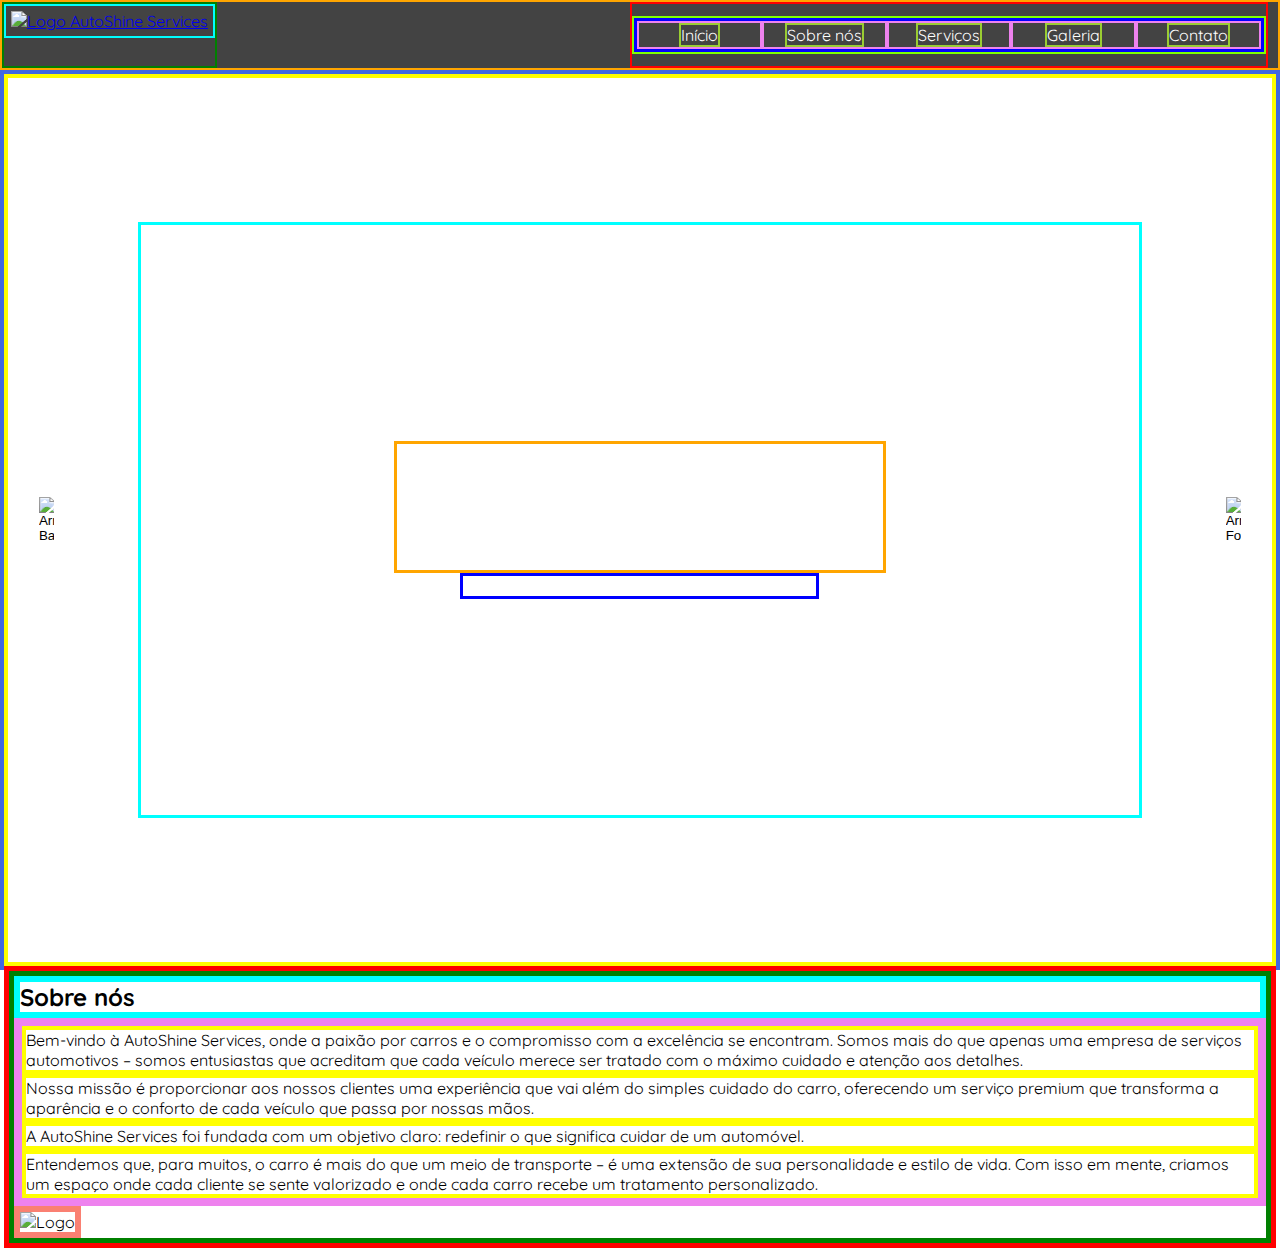
==== index.html @ a9f770c3 "Update index.html" ====
<!DOCTYPE html>
<html lang="pt-br">
<head>
  <meta charset="UTF-8">
  <meta name="viewport" content="width=device-width, initial-scale=1.0">
  <meta name="keywords" content="AutoShine Services, Estética Automotiva, Serviços de Carros">
  <meta name="description" content="Estética automotiva com diversidade de serviços para seu carro, incluindo lavagem, polimento, higienização e muito mais. Garantimos qualidade!">
  <title>AutoShine Services - Serviços de Lavagem e Polimento para Carros</title>
  <link rel="icon" type="image/x-icon" href="images/Logo.png">
  <link rel="stylesheet" href="style.css">
</head>
<body>
  <header>
    <div class="logo">
      <a href="#home"><img src="images/Logo.png" alt="Logo AutoShine Services"></a>
    </div>

    <div class="nav-bar">
      <nav>
        <ul>
          <li><a href="#home">Início</a></li>
          <li><a href="#about">Sobre nós</a></li>
          <li><a href="#services">Serviços</a></li>
          <li><a href="#gallery">Galeria</a></li>
          <li><a href="#contact">Contato</a></li>
        </ul>
      </nav>
    </div>
  </header>

  <main>

    <div class="home-background">
      <div class="home-description">
        <h1>AutoShine Services<br>
          Estética Automotiva</h1>
        <p>Brilhando seu caminho com qualidade e paixão</p>
      </div>

      <div class="btn btn-left">
        <button><img class="arrow" src="images/Arrow_back.png" alt="Arrow Back"></button>
      </div>

      <div class="btn btn-right">
        <button><img class="arrow" src="images/Arrow_forward.png" alt="Arrow Forward"></button>
      </div>
    </div>

    <section class="about-us">
      <article>
        <div class="heading2">
          <h2>Sobre nós</h2>
        </div>
        
        <div class="about-us-description">
          <p>Bem-vindo à AutoShine Services, onde a paixão por carros e o compromisso com a excelência se encontram. 
            Somos mais do que apenas uma empresa de serviços automotivos – somos entusiastas que acreditam que cada 
            veículo merece ser tratado com o máximo cuidado e atenção aos detalhes.</p>
            
          <p>Nossa missão é proporcionar aos nossos clientes uma experiência que vai além do simples cuidado do carro, 
            oferecendo um serviço premium que transforma a aparência e o conforto de cada veículo que passa por nossas mãos.</p>
            
          <p>A AutoShine Services foi fundada com um objetivo claro: redefinir o que significa cuidar de um automóvel.</p>
            
          <p>Entendemos que, para muitos, o carro é mais do que um meio de transporte – é uma extensão de sua personalidade e estilo de vida. Com isso em mente, criamos um espaço onde cada cliente se sente valorizado e onde cada carro recebe um tratamento personalizado.</p>
        </div>

        <aside>
          <img src="images/Logo.png" alt="Logo">
        </aside>

      </article>
    </section>
  </main>
</body>
</html>
---- style.css ----
@import url('https://fonts.googleapis.com/css2?family=Quicksand:wght@300..700&display=swap');

* {
  margin: 0;
  padding: 0;
  box-sizing: border-box;
}

body {
  font-family: "Quicksand", sans-serif;
}

/*------------CABEÇALHO------------*/
header {
  border: 2px solid orange;
  display: flex;
  flex-wrap: wrap;
  justify-content: space-between;
  align-items: center;
  background-color: #434343;
  height: 70px;
}

header .logo {
  border: 2px solid green;
  height: 100%;
  width: auto;
}

header .logo img {
  border: 2px solid cyan;
  width: 100%;
  height: 100%;
  padding: 5px;
}

header .nav-bar {
  border: 2px solid red;
  width: 50%;
  height: 100%;
  overflow: hidden;
  display: flex;
  justify-content: center;
  align-items: center;
  margin-right: 10px;
}

header .nav-bar nav {
  border: 2px solid chartreuse;
  width: 100%;
}

header .nav-bar nav ul {
  border: 3px solid blue;
  display: flex;
}

header .nav-bar nav ul li {
  border: 2px solid violet;
  list-style: none;
  display: flex;
  justify-content: center;
  align-items: center;
  width: 100%;
  height: 100%;
}

header .nav-bar nav ul li a {
  border: 2px solid yellowgreen;
  text-decoration: none;
  color: #fff;
}

/*------------INÍCIO------------*/
main {
  border: 4px solid royalblue;
  height: 100vh;  
}

main .home-background {
  border: 4px solid yellow;
  background-image: url('images/home-background.jpg');
  background-repeat: no-repeat;
  background-size: cover;

  height: 100%;
  display: grid;
  grid-template-columns: auto auto auto auto auto auto auto auto auto auto ;
  grid-template-rows: auto auto auto auto auto;

}

main .home-background .home-description {
  border: 3px solid aqua;

  grid-row-start: 2;
  grid-row-end: 5;
  grid-column-start: 2;
  grid-column-end: 10;

  display: flex;
  flex-direction: column;
  align-items: center;
  justify-content: center;
}

main .home-background .home-description h1 {
  color: #fff;
  border: 3px solid orange;
  font-size: 50px;

  grid-row: 3 / 4;
}

main .home-background .home-description p {
  color: white;
  border: 3px solid blue;
}

main .btn-left button, main .btn-right button {
  width: 4em;
  height: 4em;
  display: flex;
  align-items: center;
  justify-content: center;
  background-color: rgba(0, 0, 0, 0);
  border: 1px solid white;
  border-radius: 50%;
}

main .btn-left {
  border: 2px solid white;
  grid-row: 3 / 4;
  display: flex;
  justify-content: flex-start;
  align-items: center;
  padding-left: 10px;
}

main .btn-right {
  border: 2px solid white;
  grid-row: 3 / 4;
  grid-column: 10 / 11;
  display: flex;
  justify-content: flex-end;
  align-items: center;
  padding-right: 10px;
}

main .home-background .arrow {
  width: 30%;
  height: auto;
}

/*------------SOBRE------------*/
main .about-us {
  border: 5px solid red;
  height: auto;
}

main .about-us article {
  border: 5px solid green;
}

main .about-us article h2 {
  border: 6px solid cyan;
}

main .about-us article .about-us-description {
  border: 8px solid violet;
}

main .about-us article p {
  border: 4px solid yellow;
}

main .about-us aside img {
  border: 6px solid salmon;
}
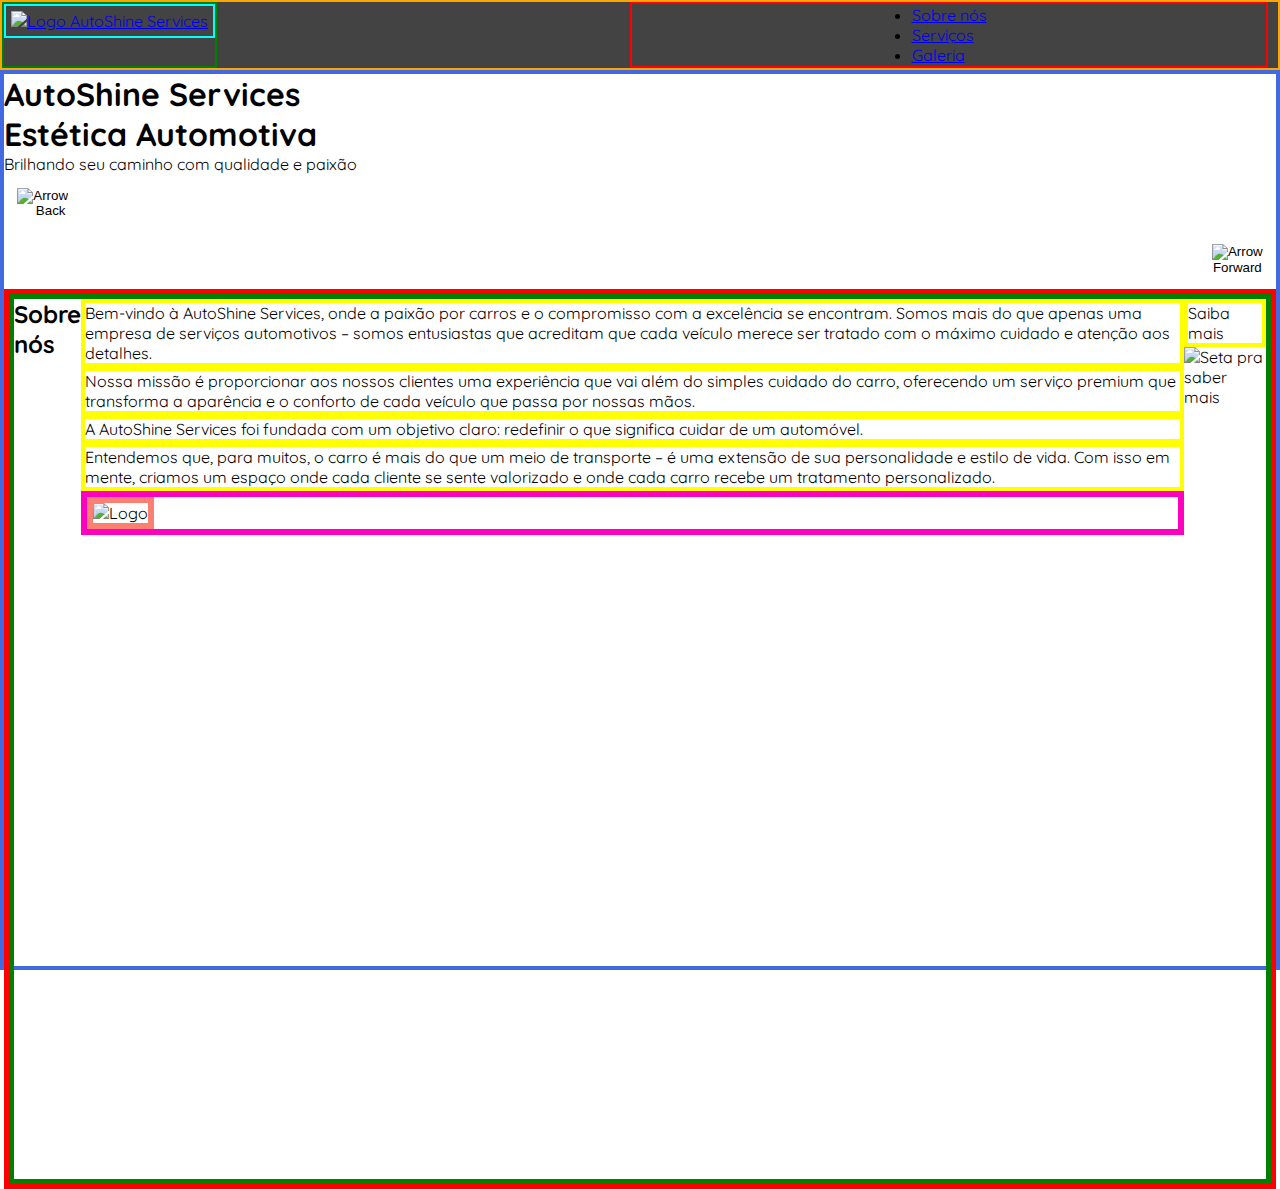
==== commit 5a4c214e: "Update index.html" ====
--- a/index.html
+++ b/index.html
@@ -5,72 +5,96 @@
   <meta name="viewport" content="width=device-width, initial-scale=1.0">
   <meta name="keywords" content="AutoShine Services, Estética Automotiva, Serviços de Carros">
   <meta name="description" content="Estética automotiva com diversidade de serviços para seu carro, incluindo lavagem, polimento, higienização e muito mais. Garantimos qualidade!">
-  <title>AutoShine Services - Serviços de Lavagem e Polimento para Carros</title>
   <link rel="icon" type="image/x-icon" href="images/Logo.png">
   <link rel="stylesheet" href="style.css">
+  <title>AutoShine Services - Serviços de Lavagem e Polimento para Carros</title>
 </head>
 <body>
+
+<!-- CABEÇALHO -->
+<!-- Barra cinza contendo todos os elmentos -->
   <header>
+    <!-- 1º bloco (esquerda, contendo a logo) -->
     <div class="logo">
       <a href="#home"><img src="images/Logo.png" alt="Logo AutoShine Services"></a>
     </div>
-
-    <div class="nav-bar">
-      <nav>
-        <ul>
-          <li><a href="#home">Início</a></li>
-          <li><a href="#about">Sobre nós</a></li>
-          <li><a href="#services">Serviços</a></li>
-          <li><a href="#gallery">Galeria</a></li>
-          <li><a href="#contact">Contato</a></li>
-        </ul>
-      </nav>
-    </div>
+    
+    <!-- 2º bloco (direita, contendo a lista não ordenada com a navegação) -->
+    <nav class="nav-bar">
+      <ul>
+        <li><a href="#home">Início</a></li>
+        <li><a href="#about">Sobre nós</a></li>
+        <li><a href="#services">Serviços</a></li>
+        <li><a href="#gallery">Galeria</a></li>
+        <li><a href="#contact">Contato</a></li>
+      </ul>
+    </nav>
   </header>
 
+<!-- MAIN -->
+
+<!-- INÍCIO -->
+<!-- Conteúdo principal contendo todas as informações da página -->
   <main>
-
-    <div class="home-background">
+    <!-- Início, contendo a área inteira da imagem de background -->
+    <div class="home"> 
+      <!-- Container pai dos textos (h1 e p) e filho do .home -->
       <div class="home-description">
         <h1>AutoShine Services<br>
           Estética Automotiva</h1>
         <p>Brilhando seu caminho com qualidade e paixão</p>
       </div>
 
+      <!-- Botão da esquerda -->
       <div class="btn btn-left">
-        <button><img class="arrow" src="images/Arrow_back.png" alt="Arrow Back"></button>
+        <button><img src="images/Arrow_back.png" alt="Arrow Back"></button>
       </div>
 
+      <!-- Botão da direita -->
       <div class="btn btn-right">
-        <button><img class="arrow" src="images/Arrow_forward.png" alt="Arrow Forward"></button>
+        <button><img src="images/Arrow_forward.png" alt="Arrow Forward"></button>
       </div>
     </div>
-
+    
+<!-- SOBRE NÓS -->
     <section class="about-us">
       <article>
-        <div class="heading2">
+
+        <!-- Container pai do h2 -->
+        <div class="first-block">
           <h2>Sobre nós</h2>
         </div>
         
-        <div class="about-us-description">
-          <p>Bem-vindo à AutoShine Services, onde a paixão por carros e o compromisso com a excelência se encontram. 
-            Somos mais do que apenas uma empresa de serviços automotivos – somos entusiastas que acreditam que cada 
-            veículo merece ser tratado com o máximo cuidado e atenção aos detalhes.</p>
-            
-          <p>Nossa missão é proporcionar aos nossos clientes uma experiência que vai além do simples cuidado do carro, 
-            oferecendo um serviço premium que transforma a aparência e o conforto de cada veículo que passa por nossas mãos.</p>
-            
-          <p>A AutoShine Services foi fundada com um objetivo claro: redefinir o que significa cuidar de um automóvel.</p>
-            
-          <p>Entendemos que, para muitos, o carro é mais do que um meio de transporte – é uma extensão de sua personalidade e estilo de vida. Com isso em mente, criamos um espaço onde cada cliente se sente valorizado e onde cada carro recebe um tratamento personalizado.</p>
+        <!-- Container pai dos textos e da imagem -->
+        <div class="second-block">
+          <!-- Descrição (texto) -->
+          <div class="description">
+            <p>Bem-vindo à AutoShine Services, onde a paixão por carros e o compromisso com a excelência se encontram. 
+              Somos mais do que apenas uma empresa de serviços automotivos – somos entusiastas que acreditam que cada 
+              veículo merece ser tratado com o máximo cuidado e atenção aos detalhes.</p>
+              
+            <p>Nossa missão é proporcionar aos nossos clientes uma experiência que vai além do simples cuidado do carro, 
+              oferecendo um serviço premium que transforma a aparência e o conforto de cada veículo que passa por nossas mãos.</p>
+              
+            <p>A AutoShine Services foi fundada com um objetivo claro: redefinir o que significa cuidar de um automóvel.</p>
+              
+            <p>Entendemos que, para muitos, o carro é mais do que um meio de transporte – é uma extensão de sua personalidade e estilo de vida. Com isso em mente, criamos um espaço onde cada cliente se sente valorizado e onde cada carro recebe um tratamento personalizado.</p>
+          </div>
+        
+          <!-- Container pai da imagem -->
+          <aside class="image">
+            <img src="images/Logo.png" alt="Logo">
+          </aside>
         </div>
 
-        <aside>
-          <img src="images/Logo.png" alt="Logo">
-        </aside>
-
+        <!-- Container do saiba mais -->
+        <div class="learn-more">
+          <p>Saiba mais</p>
+          <img src="images/Stat_minus.png" alt="Seta pra saber mais">
+        </div>
       </article>
     </section>
   </main>
+
 </body>
 </html>
--- a/style.css
+++ b/style.css
@@ -155,25 +155,40 @@
 /*------------SOBRE------------*/
 main .about-us {
   border: 5px solid red;
-  height: auto;
+  height: 100vh;
 }
 
 main .about-us article {
   border: 5px solid green;
+  display: flex;
+  height: 100%;
 }
 
-main .about-us article h2 {
+main .about-us article .heading2 {
+  border: 5px ;
+}
+
+main .about-us article .heading2 h2 {
   border: 6px solid cyan;
+
+  text-align: center;
 }
 
 main .about-us article .about-us-description {
   border: 8px solid violet;
+  height: 100%;
 }
 
 main .about-us article p {
   border: 4px solid yellow;
 }
 
+main .about-us aside {
+  border: 6px solid rgb(255, 0, 191);
+
+
+}
+
 main .about-us aside img {
   border: 6px solid salmon;
 }
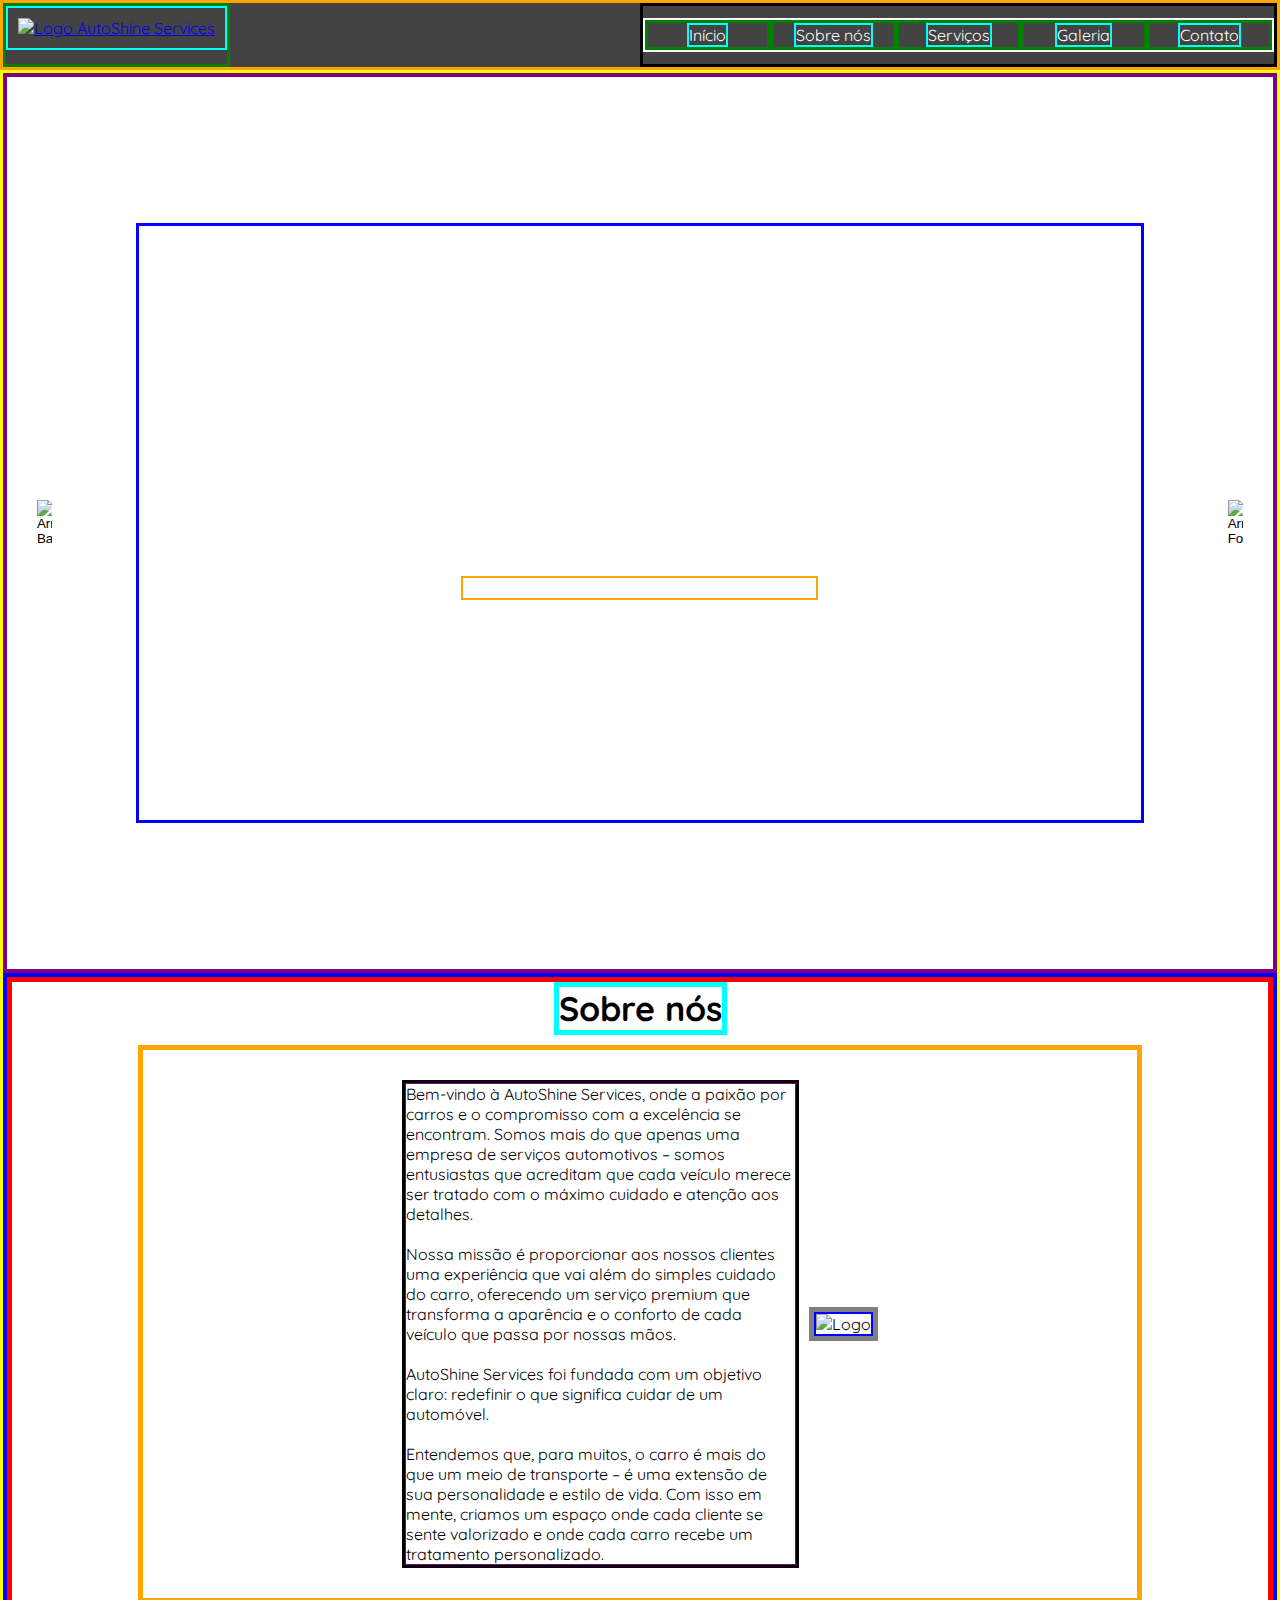
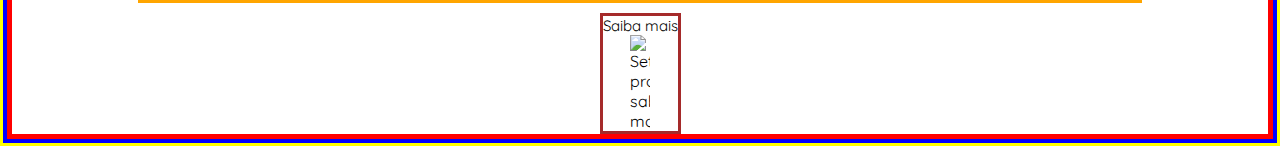
==== commit 5c8c5f7c: "Update index.html" ====
--- a/index.html
+++ b/index.html
@@ -71,14 +71,14 @@
           <div class="description">
             <p>Bem-vindo à AutoShine Services, onde a paixão por carros e o compromisso com a excelência se encontram. 
               Somos mais do que apenas uma empresa de serviços automotivos – somos entusiastas que acreditam que cada 
-              veículo merece ser tratado com o máximo cuidado e atenção aos detalhes.</p>
+              veículo merece ser tratado com o máximo cuidado e atenção aos detalhes.<br><br>
               
-            <p>Nossa missão é proporcionar aos nossos clientes uma experiência que vai além do simples cuidado do carro, 
-              oferecendo um serviço premium que transforma a aparência e o conforto de cada veículo que passa por nossas mãos.</p>
+              Nossa missão é proporcionar aos nossos clientes uma experiência que vai além do simples cuidado do carro, 
+              oferecendo um serviço premium que transforma a aparência e o conforto de cada veículo que passa por nossas mãos.<br><br>
               
-            <p>A AutoShine Services foi fundada com um objetivo claro: redefinir o que significa cuidar de um automóvel.</p>
+              AutoShine Services foi fundada com um objetivo claro: redefinir o que significa cuidar de um automóvel.<br><br>
               
-            <p>Entendemos que, para muitos, o carro é mais do que um meio de transporte – é uma extensão de sua personalidade e estilo de vida. Com isso em mente, criamos um espaço onde cada cliente se sente valorizado e onde cada carro recebe um tratamento personalizado.</p>
+              Entendemos que, para muitos, o carro é mais do que um meio de transporte – é uma extensão de sua personalidade e estilo de vida. Com isso em mente, criamos um espaço onde cada cliente se sente valorizado e onde cada carro recebe um tratamento personalizado.</p>
           </div>
         
           <!-- Container pai da imagem -->
--- a/style.css
+++ b/style.css
@@ -7,12 +7,18 @@
 }
 
 body {
-  font-family: "Quicksand", sans-serif;
+  font-family: "Quicksand", sans-serif, Arial, Helvetica;
+}
+
+h2 {
+  font-size: 34px;
 }
 
 /*------------CABEÇALHO------------*/
+/* Barra cinza contendo todos os elementos */
 header {
-  border: 2px solid orange;
+  border: 3px solid orange;
+
   display: flex;
   flex-wrap: wrap;
   justify-content: space-between;
@@ -21,42 +27,47 @@
   height: 70px;
 }
 
-header .logo {
-  border: 2px solid green;
+/* Container pai da imagem (esquerda) */
+.logo {
+  border: 3px solid green;
+
   height: 100%;
   width: auto;
 }
 
-header .logo img {
+/* Imagem */
+.logo img {
   border: 2px solid cyan;
+
   width: 100%;
   height: 100%;
-  padding: 5px;
-}
-
-header .nav-bar {
-  border: 2px solid red;
+  padding: 10px;
+}
+
+/* Container pai de todos os elmenetos (direita) */
+.nav-bar {
+  border: 3px solid black;
+
   width: 50%;
   height: 100%;
   overflow: hidden;
   display: flex;
   justify-content: center;
   align-items: center;
-  margin-right: 10px;
-}
-
-header .nav-bar nav {
-  border: 2px solid chartreuse;
+}
+
+/* Container da lista não ordenada */
+.nav-bar  ul {
+  border: 2px solid white;
+
+  display: flex;
   width: 100%;
 }
 
-header .nav-bar nav ul {
-  border: 3px solid blue;
-  display: flex;
-}
-
-header .nav-bar nav ul li {
-  border: 2px solid violet;
+/* Cada 'li' da lista não ordenada */
+.nav-bar ul li {
+  border: 3px solid green;
+  
   list-style: none;
   display: flex;
   justify-content: center;
@@ -65,130 +76,201 @@
   height: 100%;
 }
 
-header .nav-bar nav ul li a {
-  border: 2px solid yellowgreen;
+/* Todos os 'a' da lista não ordenada (todos os links) */
+.nav-bar ul li a {
+  border: 2px solid cyan;
+
   text-decoration: none;
   color: #fff;
 }
 
-/*------------INÍCIO------------*/
+/*------------MAIN------------*/
+/* Conteúdo principal contendo todas as informações da página */
 main {
-  border: 4px solid royalblue;
-  height: 100vh;  
-}
-
-main .home-background {
-  border: 4px solid yellow;
+  border: 3px solid yellow;
+
+  height: 100%;
+}
+
+/* Sessão do início, área toda que o background-image cobre */
+.home {
+  border: 4px solid purple;
+
+  height: 100vh;
   background-image: url('images/home-background.jpg');
   background-repeat: no-repeat;
   background-size: cover;
 
-  height: 100%;
   display: grid;
-  grid-template-columns: auto auto auto auto auto auto auto auto auto auto ;
-  grid-template-rows: auto auto auto auto auto;
-
-}
-
-main .home-background .home-description {
-  border: 3px solid aqua;
-
-  grid-row-start: 2;
-  grid-row-end: 5;
-  grid-column-start: 2;
-  grid-column-end: 10;
-
-  display: flex;
-  flex-direction: column;
-  align-items: center;
-  justify-content: center;
-}
-
-main .home-background .home-description h1 {
+  grid-template-columns: repeat(10, auto);
+  grid-template-rows: repeat(5, auto);
+
+}
+
+/* Container pai dos textos (h1 e p) e filho do .home */
+.home .home-description {
+  border: 3px solid blue;
+
+  grid-row: 2 / 5;
+  grid-column: 2 /10;
+
+  display: flex;
+  flex-direction: column;
+  align-items: center;
+  justify-content: center;
+}
+
+/* Título principal h1 (AutoShine Services Estética automotiva) */
+.home .home-description h1 {
+  border: 2px solid white;
+
   color: #fff;
-  border: 3px solid orange;
   font-size: 50px;
-
-  grid-row: 3 / 4;
-}
-
-main .home-background .home-description p {
+}
+
+/* Parágrafo abaixo do título h1 */
+.home .home-description p {
+  border: 2px solid orange;
+
   color: white;
-  border: 3px solid blue;
-}
-
-main .btn-left button, main .btn-right button {
+}
+
+/* Propriedade que personaliza ambos os containers dos botões */
+/* Irrelevante para o código, pode deletar quando não precisar mais */
+.btn {
+  border: 1px solid white
+}
+
+/* Container div pai do botão ESQUERDO */
+.btn-left {
+  grid-row: 3;
+  display: flex;
+  justify-content: flex-start;
+  align-items: center;
+  padding-left: 10px;
+}
+
+/* Container div pai do botão DIREITO */
+.btn-right {
+  grid-row: 3;
+  grid-column: 10;
+  display: flex;
+  justify-content: flex-end;
+  align-items: center;
+  padding-right: 10px;
+}
+
+/* Propriedade que personaliza os dois botões filhos das divs ao mesmo tempo */
+.btn button {
   width: 4em;
   height: 4em;
   display: flex;
   align-items: center;
   justify-content: center;
   background-color: rgba(0, 0, 0, 0);
-  border: 1px solid white;
+  border: 1px solid #fff;
   border-radius: 50%;
 }
 
-main .btn-left {
-  border: 2px solid white;
-  grid-row: 3 / 4;
-  display: flex;
-  justify-content: flex-start;
-  align-items: center;
-  padding-left: 10px;
-}
-
-main .btn-right {
-  border: 2px solid white;
-  grid-row: 3 / 4;
-  grid-column: 10 / 11;
-  display: flex;
-  justify-content: flex-end;
-  align-items: center;
-  padding-right: 10px;
-}
-
-main .home-background .arrow {
+/* Imagem dentro do botão (setas direita e esquerda) */
+.btn img {
   width: 30%;
   height: auto;
 }
 
 /*------------SOBRE------------*/
-main .about-us {
+/* Sessão que aborda tudo sobre a empresa */
+.about-us {
+  border: 4px solid blue;
+
+  height: 100%;
+}
+
+/* Container pai principal da sessão "sobre nós" */
+.about-us article {
   border: 5px solid red;
-  height: 100vh;
-}
-
-main .about-us article {
-  border: 5px solid green;
-  display: flex;
-  height: 100%;
-}
-
-main .about-us article .heading2 {
-  border: 5px ;
-}
-
-main .about-us article .heading2 h2 {
-  border: 6px solid cyan;
+
+  display: flex;
+  flex-direction: column;
+  justify-content: center;
+  align-items: center;
+  height: 100%;
+  gap: 10px;
+}
+
+/* Container do título h2 */
+.about-us .first-block {
+  border: 5px solid cyan;
 
   text-align: center;
 }
 
-main .about-us article .about-us-description {
-  border: 8px solid violet;
-  height: 100%;
-}
-
-main .about-us article p {
-  border: 4px solid yellow;
-}
-
-main .about-us aside {
-  border: 6px solid rgb(255, 0, 191);
-
-
-}
-
-main .about-us aside img {
-  border: 6px solid salmon;
-}
+/* Container pai dos textos e da imagem */
+.about-us .second-block {
+  border: 5px solid orange;
+
+  width: 80%;
+  height: 100%;
+  display: flex;
+  justify-content: center;
+  align-items: center;
+  gap: 10px;
+}
+
+/* Descrição (texto) */
+.about-us .description {
+  border: 3px solid black;
+
+  width: 40%;
+  display: flex;
+  flex-direction: column;
+  margin: 30px 0;
+  gap: 30px;
+}
+
+/* todos os parágrafos dentro do container da .description */
+.about-us .description p {
+  border: 1px solid purple;
+
+}
+
+/* Container div pai da imagem */
+.about-us .image {
+  border: 5px solid grey;
+  height: 100%;
+
+  display: flex;
+  justify-content: center;
+  align-items: center;
+}
+
+/* Imagem */
+.about-us .image img {
+  border: 2px solid blue;
+}
+
+/* Container pai de saiba mais */
+.about-us .learn-more {
+  border: 3px solid brown;
+
+  display: flex;
+  flex-direction: column;
+  align-items: center;
+  justify-content: center;
+}
+
+/* texto saiba mais */
+.about-us .learn-more p {
+  font-size: 15px;
+}
+
+/* hover em saiba mais */
+.about-us .learn-more:hover {
+  cursor: pointer;
+}
+
+/* Setinha para baixo logo abaixo da palavra "Saiba mais" */
+.about-us .learn-more img {
+  width: 20px;
+  height: auto;
+}
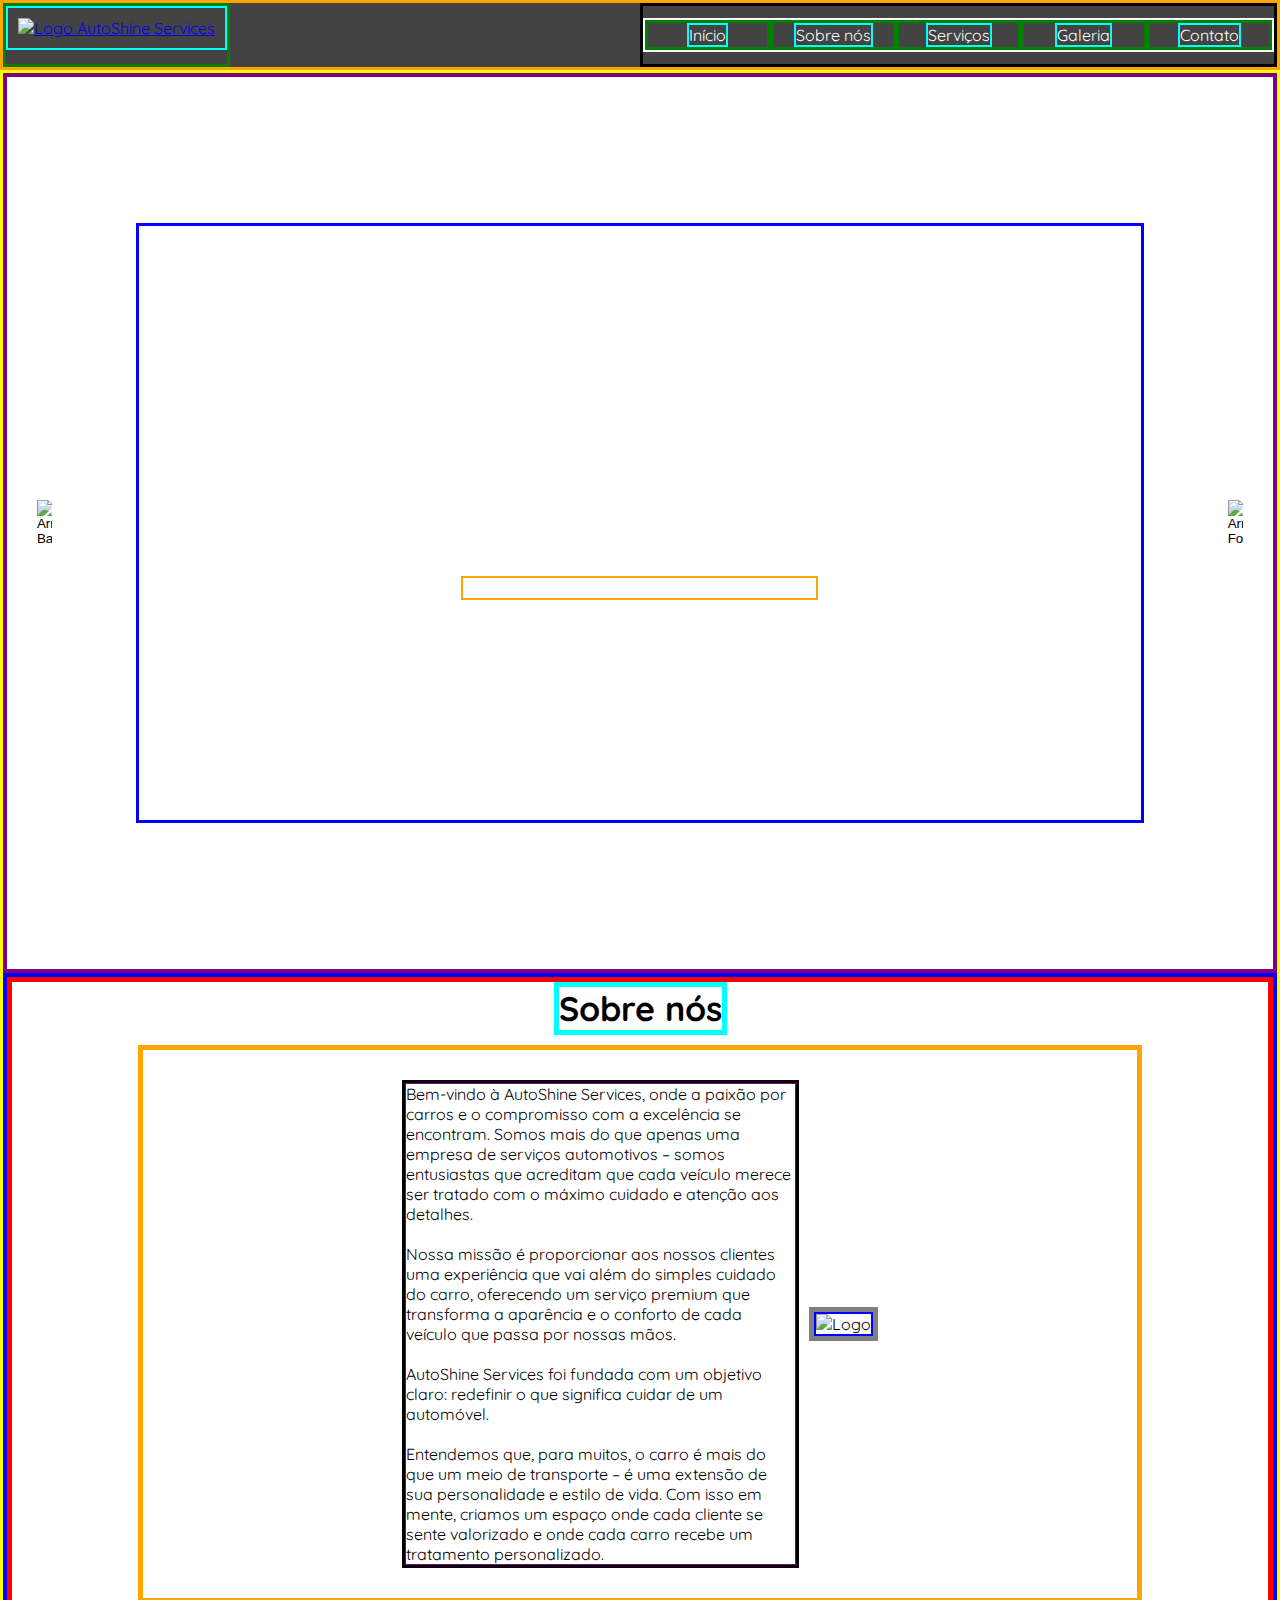
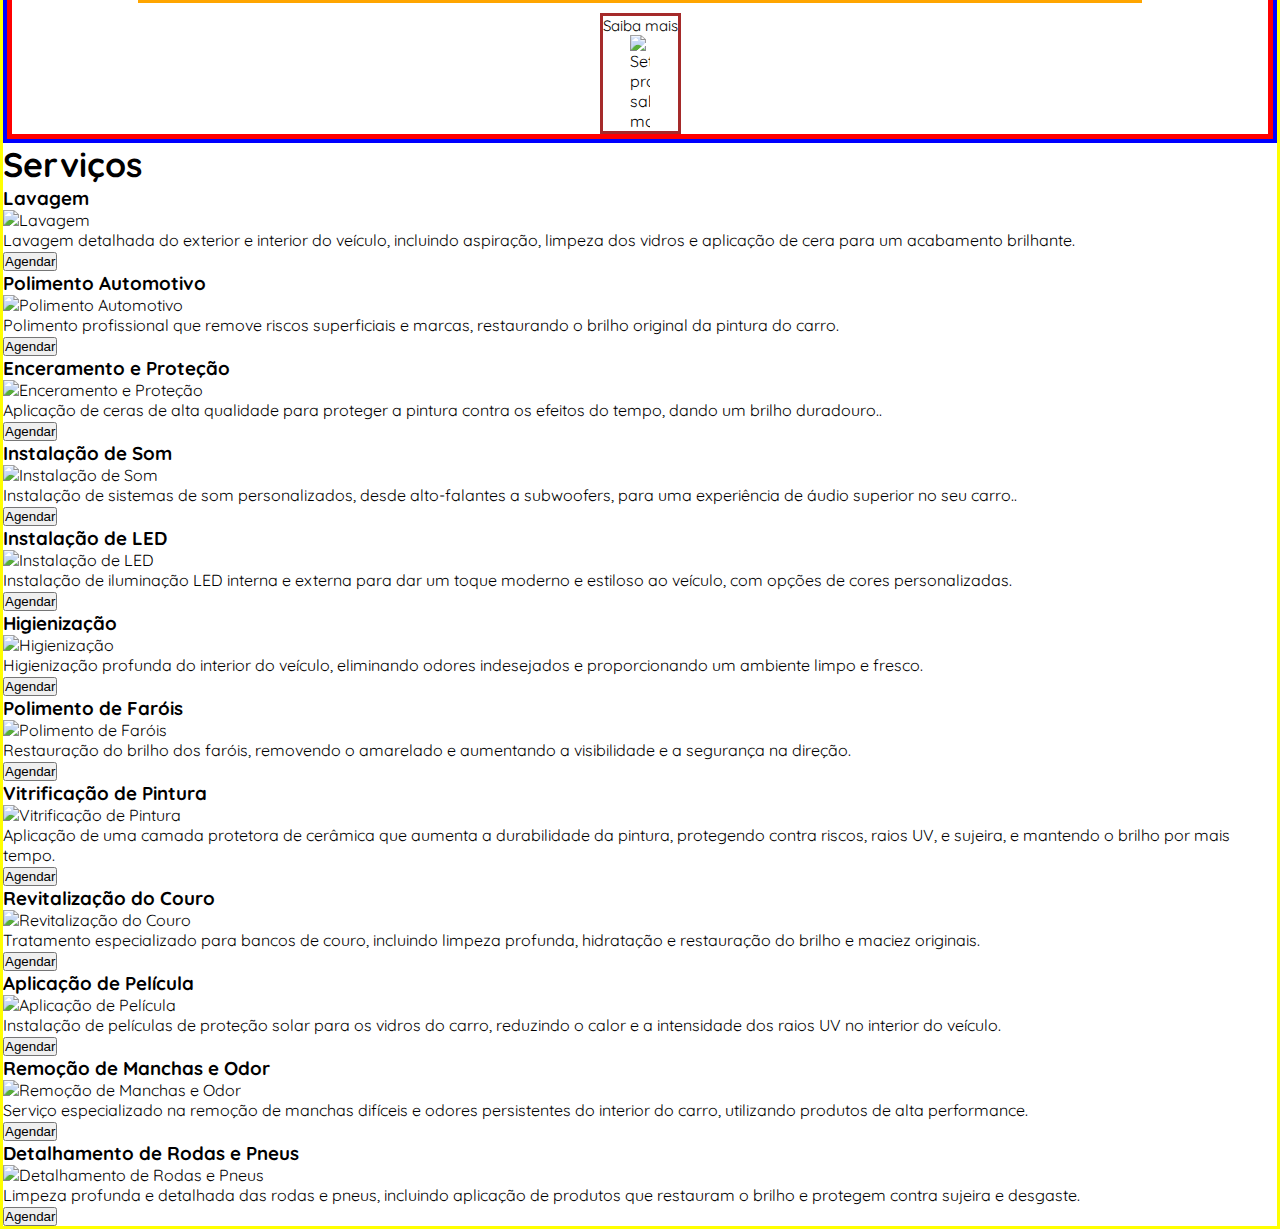
==== commit 86bded05: "Update index.html" ====
--- a/index.html
+++ b/index.html
@@ -94,6 +94,99 @@
         </div>
       </article>
     </section>
+
+    <!-- Sessão dos serviços -->
+    <section class="services-section">
+      <h2>Serviços</h2>
+
+      <!-- Container filho de .services, porém contendo todos os outros blocos com os serviços -->
+      <div class="container">
+
+        <article class="services">
+          <h3>Lavagem</h3>
+          <img src="images/services/Lavagem.jpg" alt="Lavagem">
+          <p>Lavagem detalhada do exterior e interior do veículo, incluindo aspiração, limpeza dos vidros e aplicação de cera para um acabamento brilhante.</p>
+          <button>Agendar</button>
+        </article>
+
+        <article class="services">
+          <h3>Polimento Automotivo</h3>
+          <img src="images/services/Polimento automotivo.jpg" alt="Polimento Automotivo">
+          <p>Polimento profissional que remove riscos superficiais e marcas, restaurando o brilho original da pintura do carro.</p>
+          <button>Agendar</button>
+        </article>
+
+        <article class="services">
+          <h3>Enceramento e Proteção</h3>
+          <img src="images/services/Enceramento e proteção.jpg" alt="Enceramento e Proteção">
+          <p>Aplicação de ceras de alta qualidade para proteger a pintura contra os efeitos do tempo, dando um brilho duradouro..</p>
+          <button>Agendar</button>
+        </article>
+
+        <article class="services">
+          <h3>Instalação de Som</h3>
+          <img src="images/services/Instalação de Som.jpg" alt="Instalação de Som">
+          <p>Instalação de sistemas de som personalizados, desde alto-falantes a subwoofers, para uma experiência de áudio superior no seu carro..</p>
+          <button>Agendar</button>
+        </article>
+
+        <article class="services">
+          <h3>Instalação de LED</h3>
+          <img src="images/services/Instalação de LED.jpg" alt="Instalação de LED">
+          <p>Instalação de iluminação LED interna e externa para dar um toque moderno e estiloso ao veículo, com opções de cores personalizadas.</p>
+          <button>Agendar</button>
+        </article>
+
+        <article class="services">
+          <h3>Higienização</h3>
+          <img src="images/services/Higienização.jpg" alt="Higienização">
+          <p>Higienização profunda do interior do veículo, eliminando odores indesejados e proporcionando um ambiente limpo e fresco.</p>
+          <button>Agendar</button>
+        </article>
+
+        <article class="services">
+          <h3>Polimento de Faróis</h3>
+          <img src="images/services/Polimento de Faróis.jpg" alt="Polimento de Faróis">
+          <p>Restauração do brilho dos faróis, removendo o amarelado e aumentando a visibilidade e a segurança na direção.</p>
+          <button>Agendar</button>
+        </article>
+
+        <article class="services">
+          <h3>Vitrificação de Pintura</h3>
+          <img src="images/services/Vitrificação de Pintura.jpg" alt="Vitrificação de Pintura">
+          <p>Aplicação de uma camada protetora de cerâmica que aumenta a durabilidade da pintura, protegendo contra riscos, raios UV, e sujeira, e mantendo o brilho por mais tempo.</p>
+          <button>Agendar</button>
+        </article>
+
+        <article class="services">
+          <h3>Revitalização do Couro</h3>
+          <img src="images/services/Revitalização do Couro.jpg" alt="Revitalização do Couro">
+          <p>Tratamento especializado para bancos de couro, incluindo limpeza profunda, hidratação e restauração do brilho e maciez originais.</p>
+          <button>Agendar</button>
+        </article>
+
+        <article class="services">
+          <h3>Aplicação de Película</h3>
+          <img src="images/services/Aplicação de Película.jpg" alt="Aplicação de Película">
+          <p>Instalação de películas de proteção solar para os vidros do carro, reduzindo o calor e a intensidade dos raios UV no interior do veículo.</p>
+          <button>Agendar</button>
+        </article>
+
+        <article class="services">
+          <h3>Remoção de Manchas e Odor</h3>
+          <img src="images/services/Remoção de Manchas e Odor.jpg" alt="Remoção de Manchas e Odor">
+          <p>Serviço especializado na remoção de manchas difíceis e odores persistentes do interior do carro, utilizando produtos de alta performance.</p>
+          <button>Agendar</button>
+        </article>
+
+        <article class="services">
+          <h3>Detalhamento de Rodas e Pneus</h3>
+          <img src="images/services/Detalhamento de Rodas e Pneus.png" alt="Detalhamento de Rodas e Pneus">
+          <p>Limpeza profunda e detalhada das rodas e pneus, incluindo aplicação de produtos que restauram o brilho e protegem contra sujeira e desgaste.</p>
+          <button>Agendar</button>
+        </article>
+      </div>
+    </section>
   </main>
 
 </body>
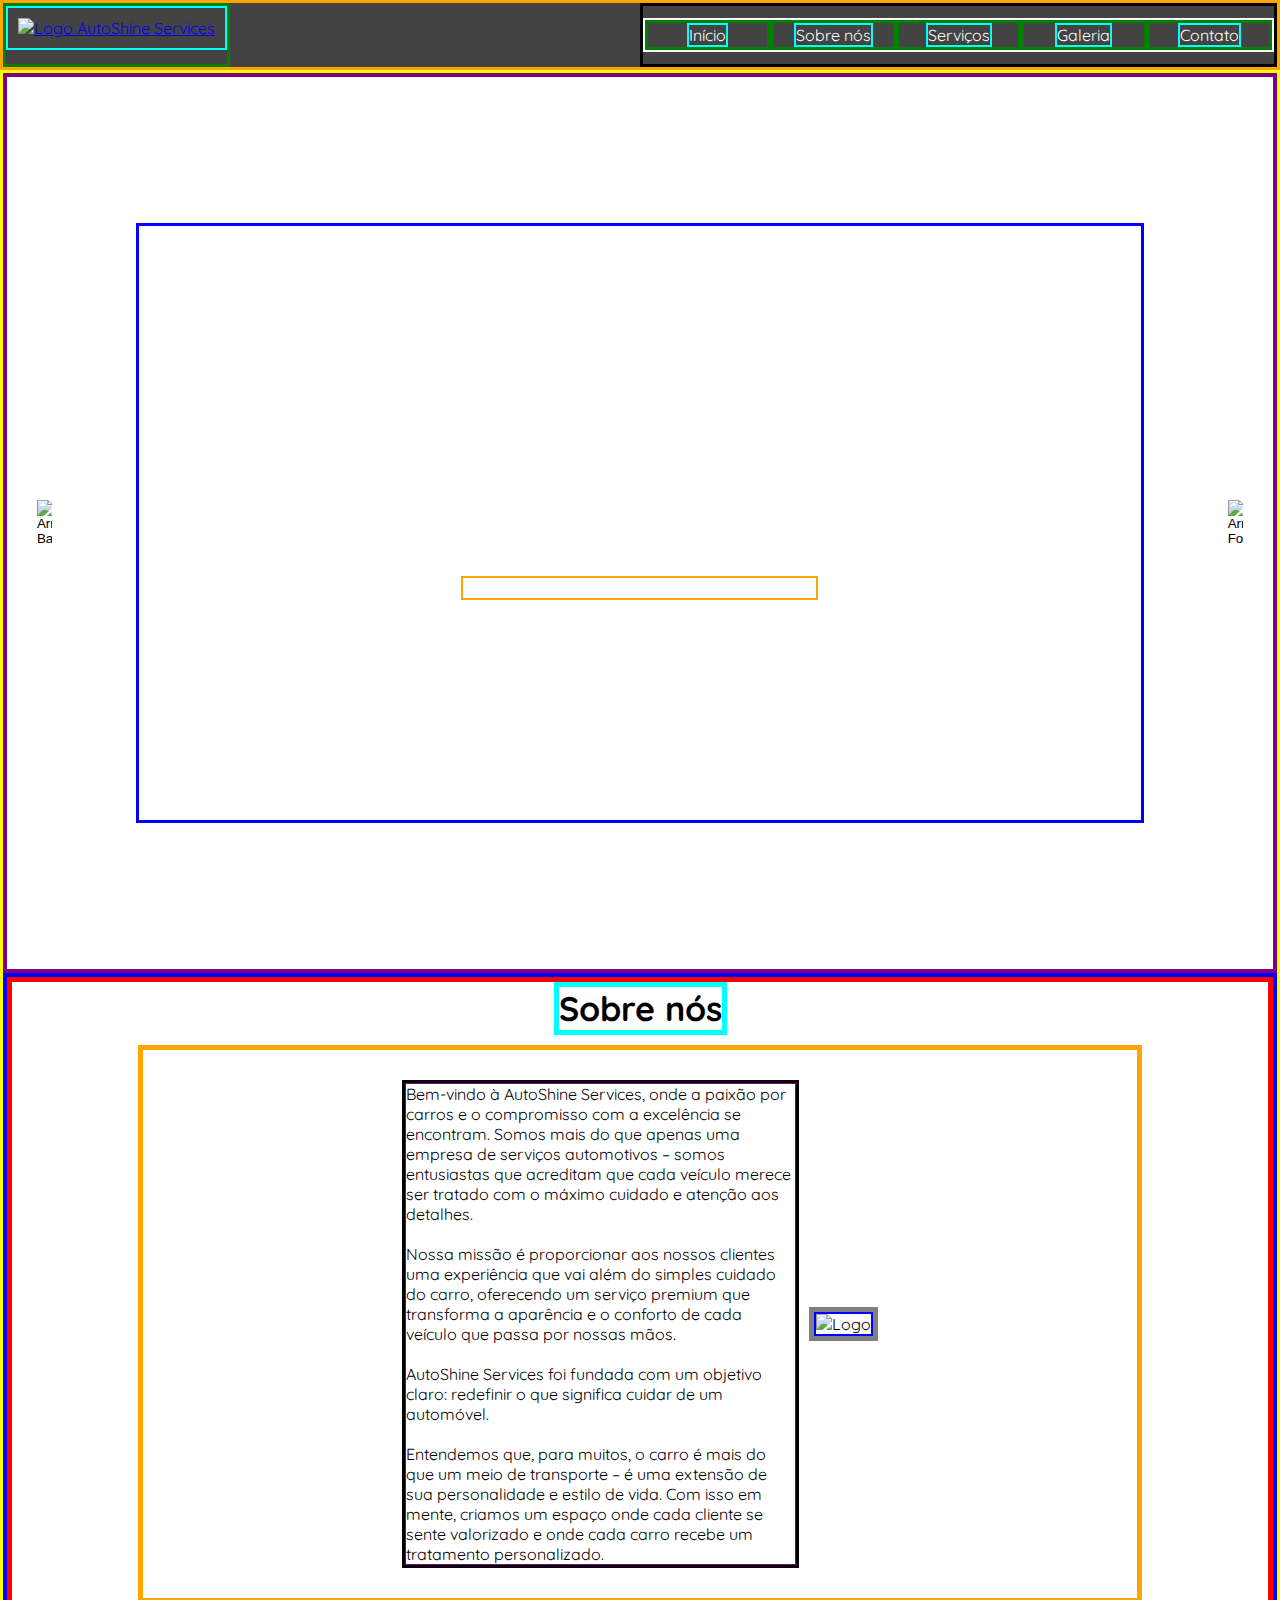
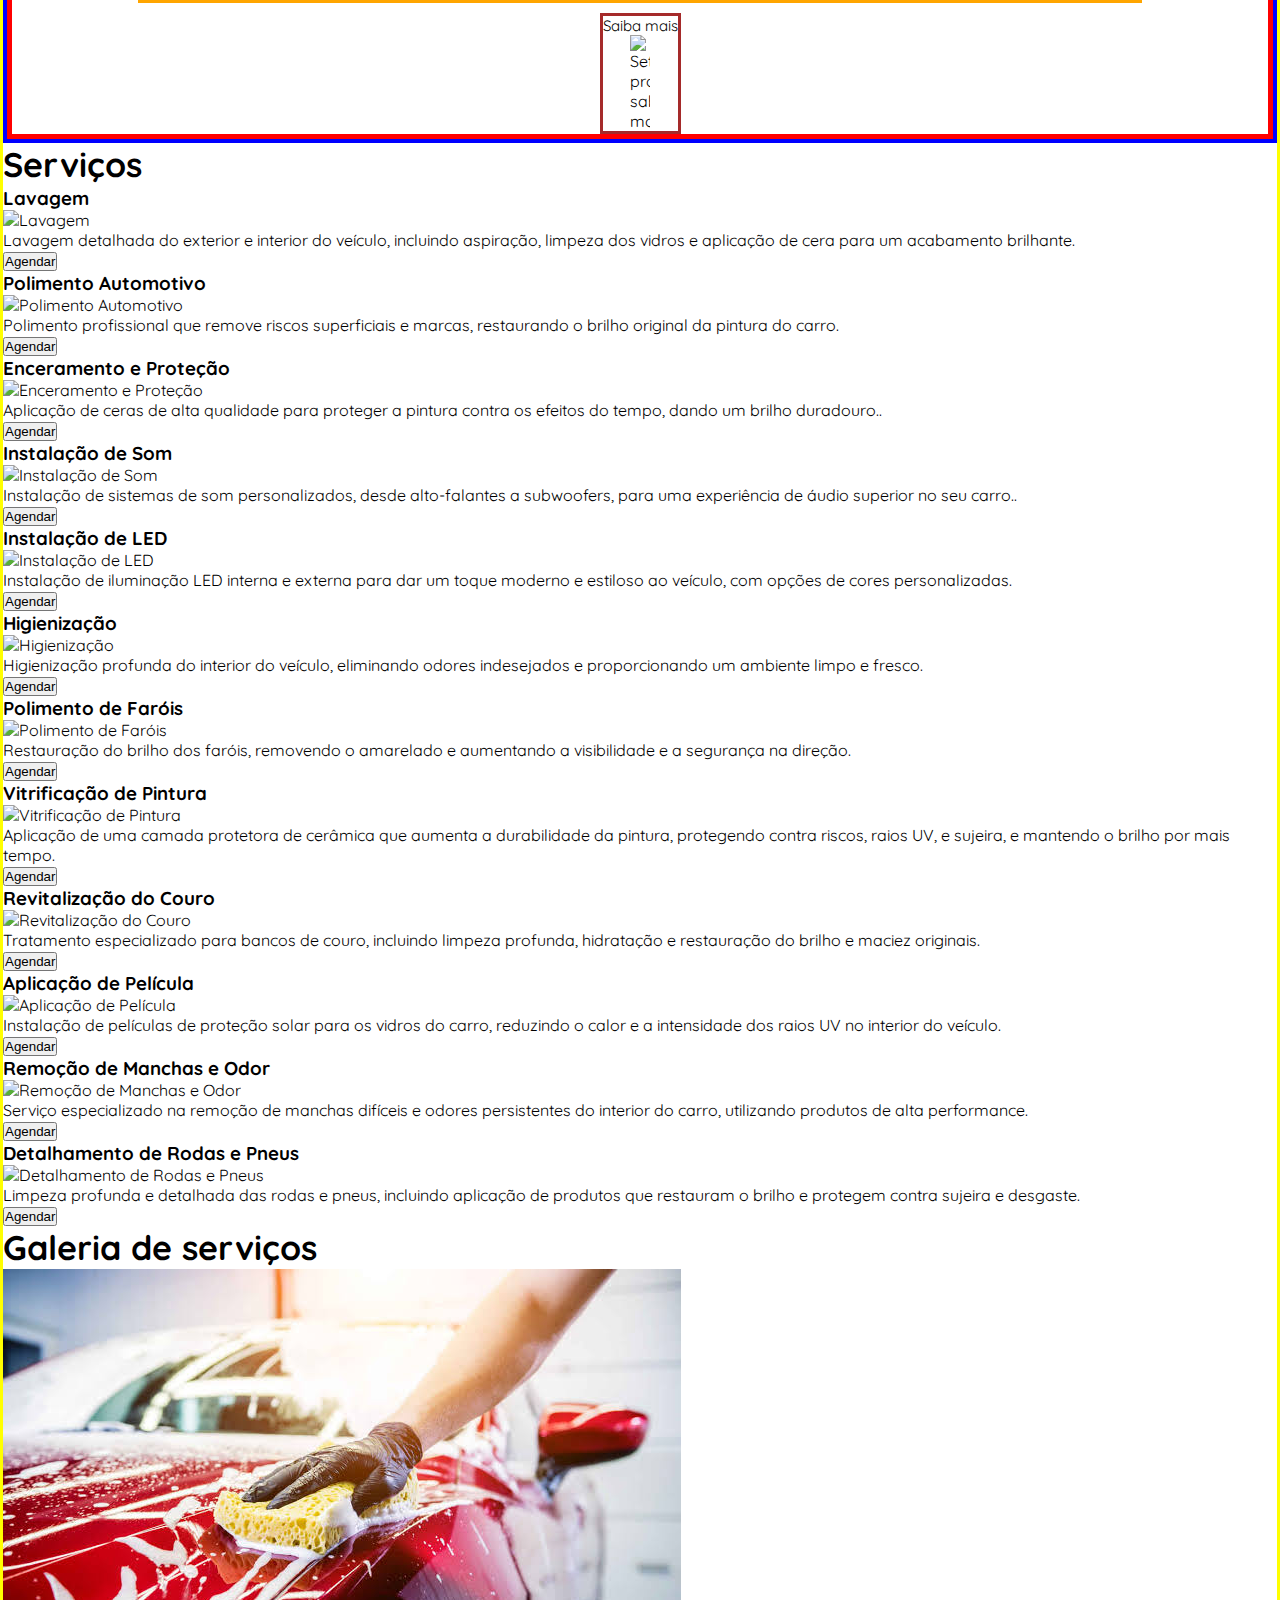
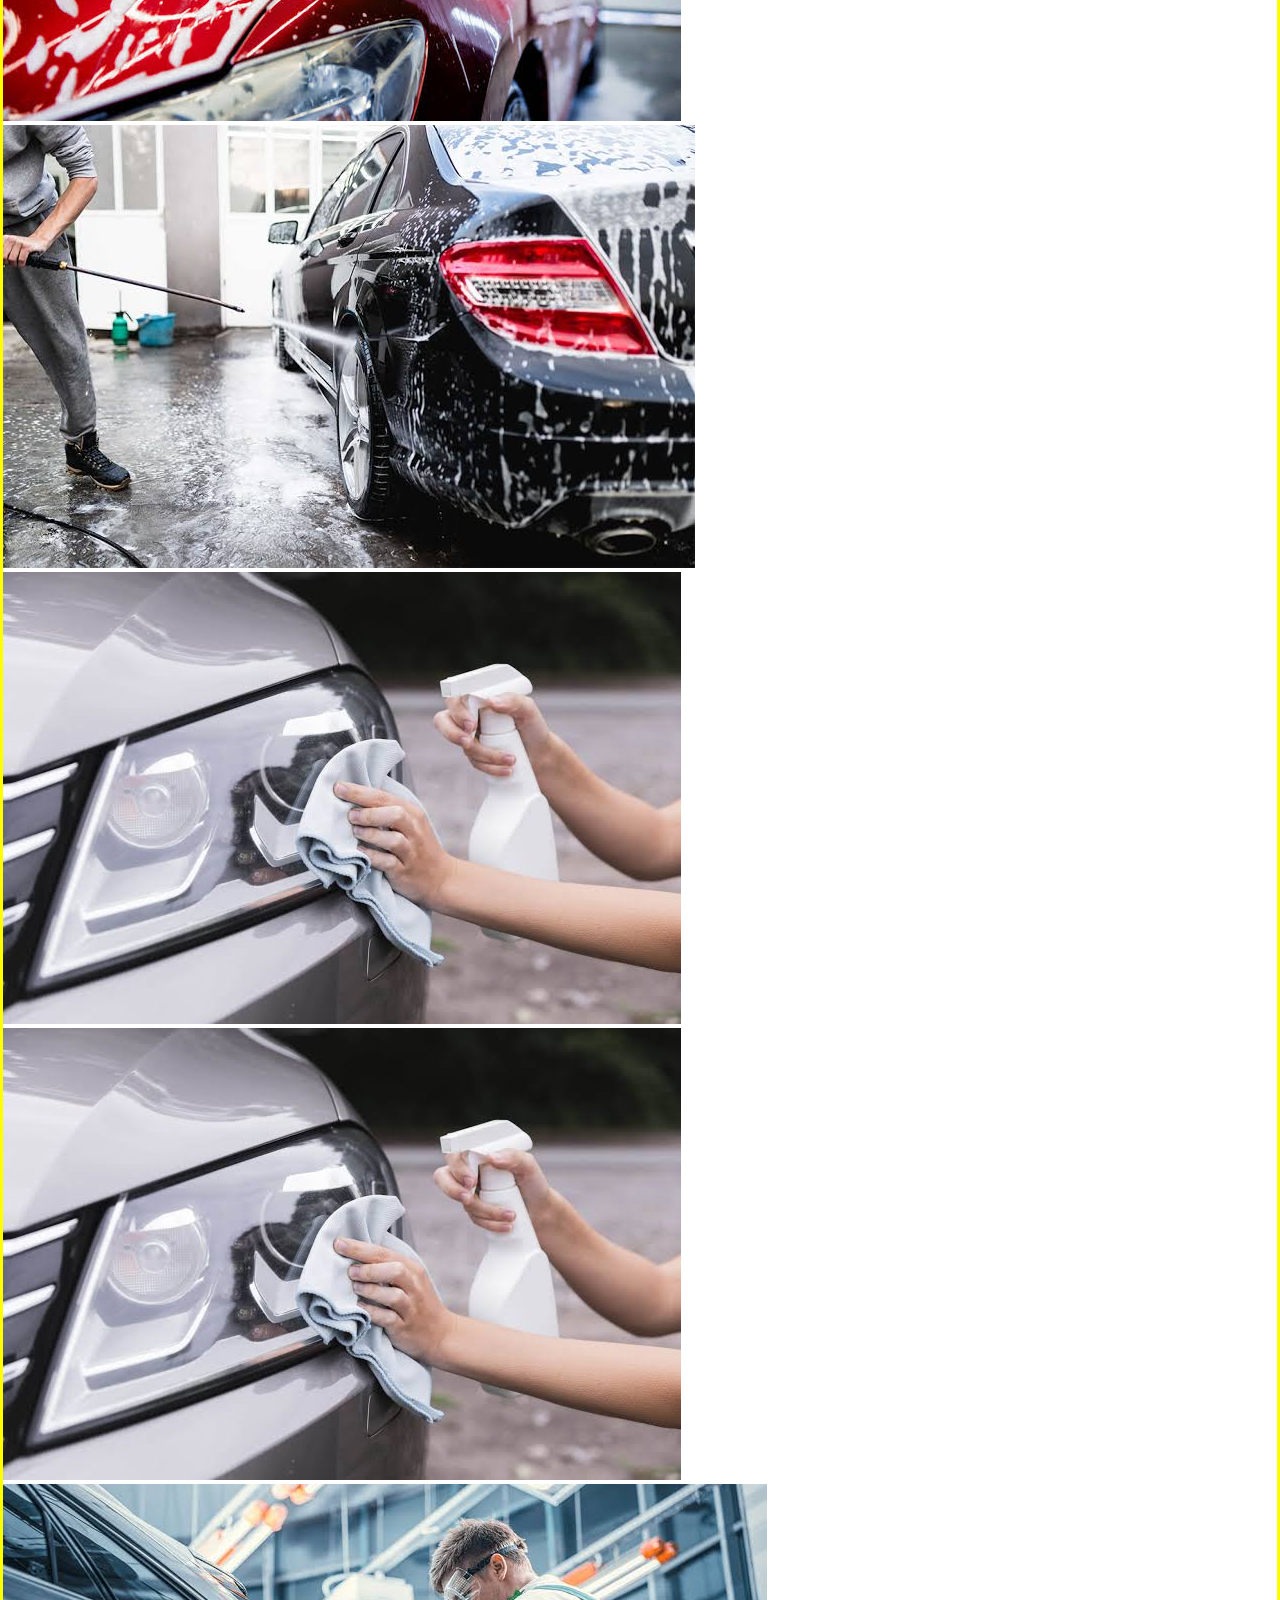
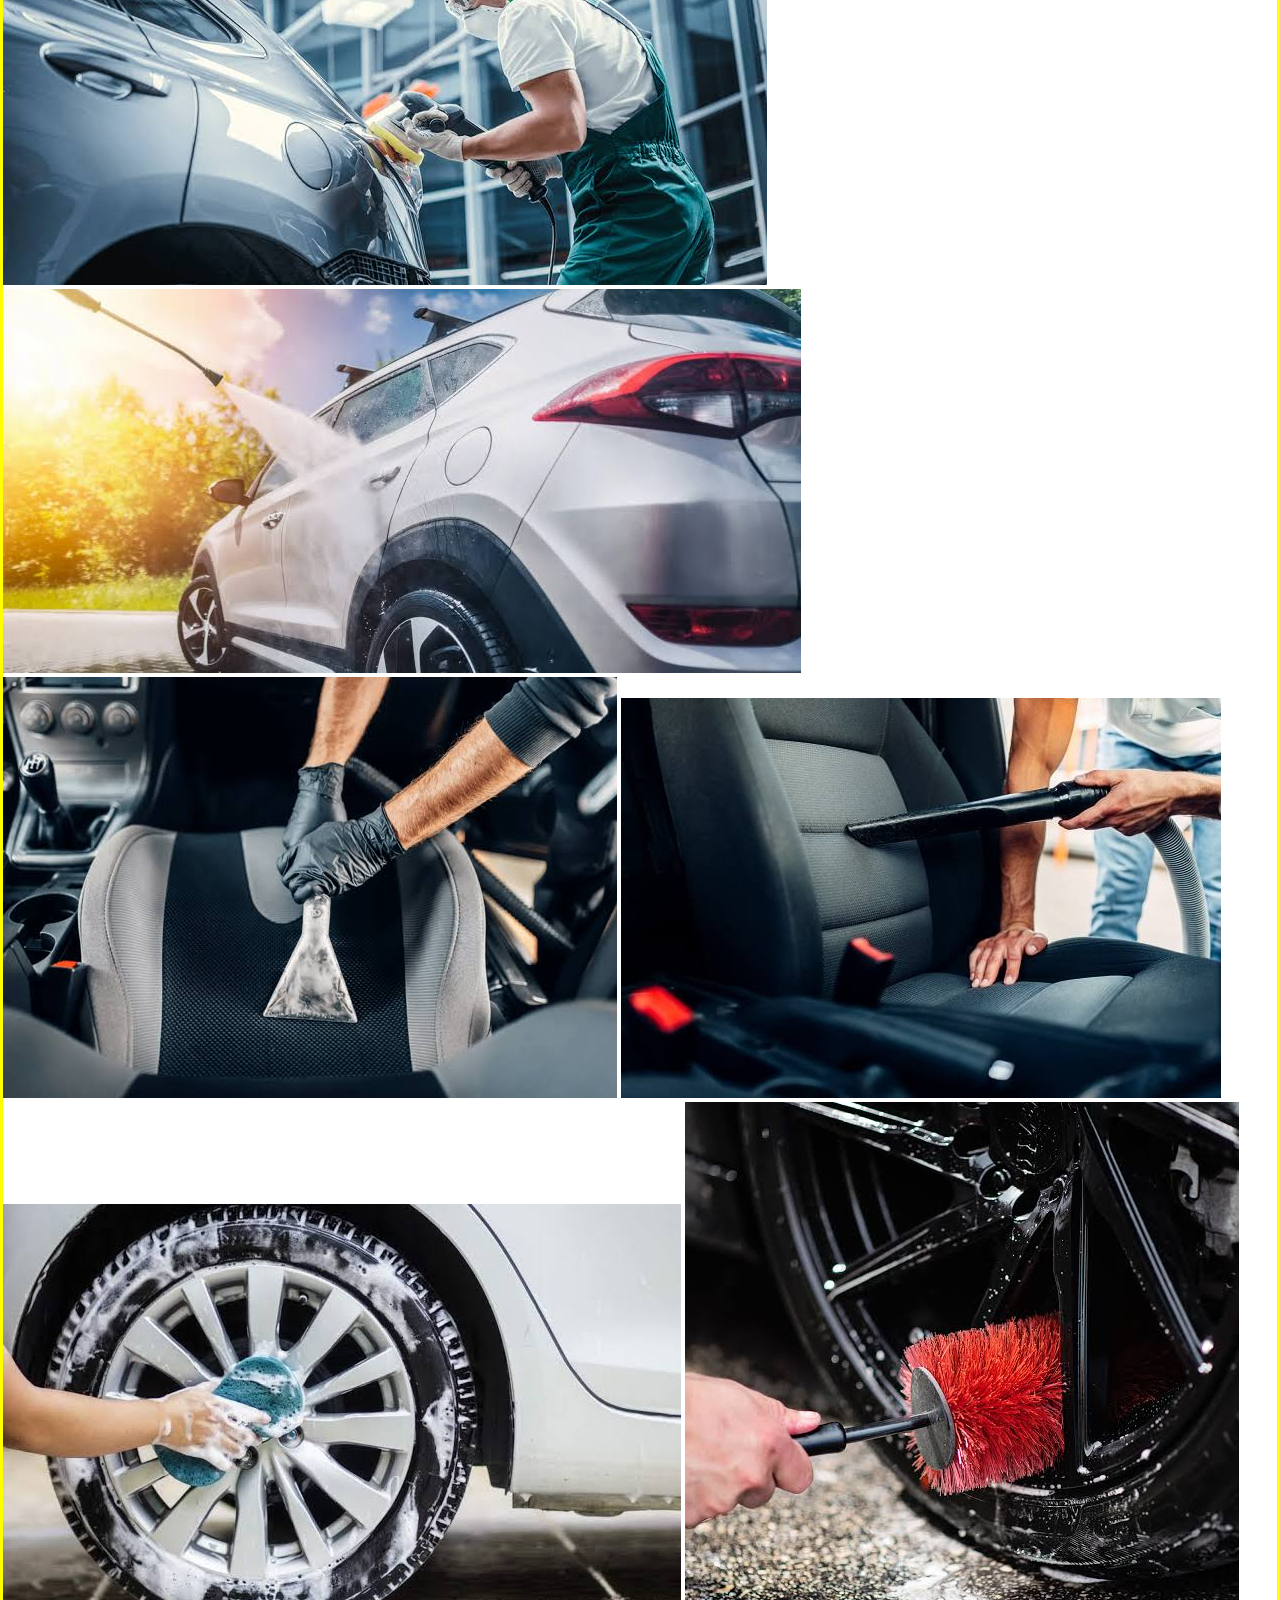
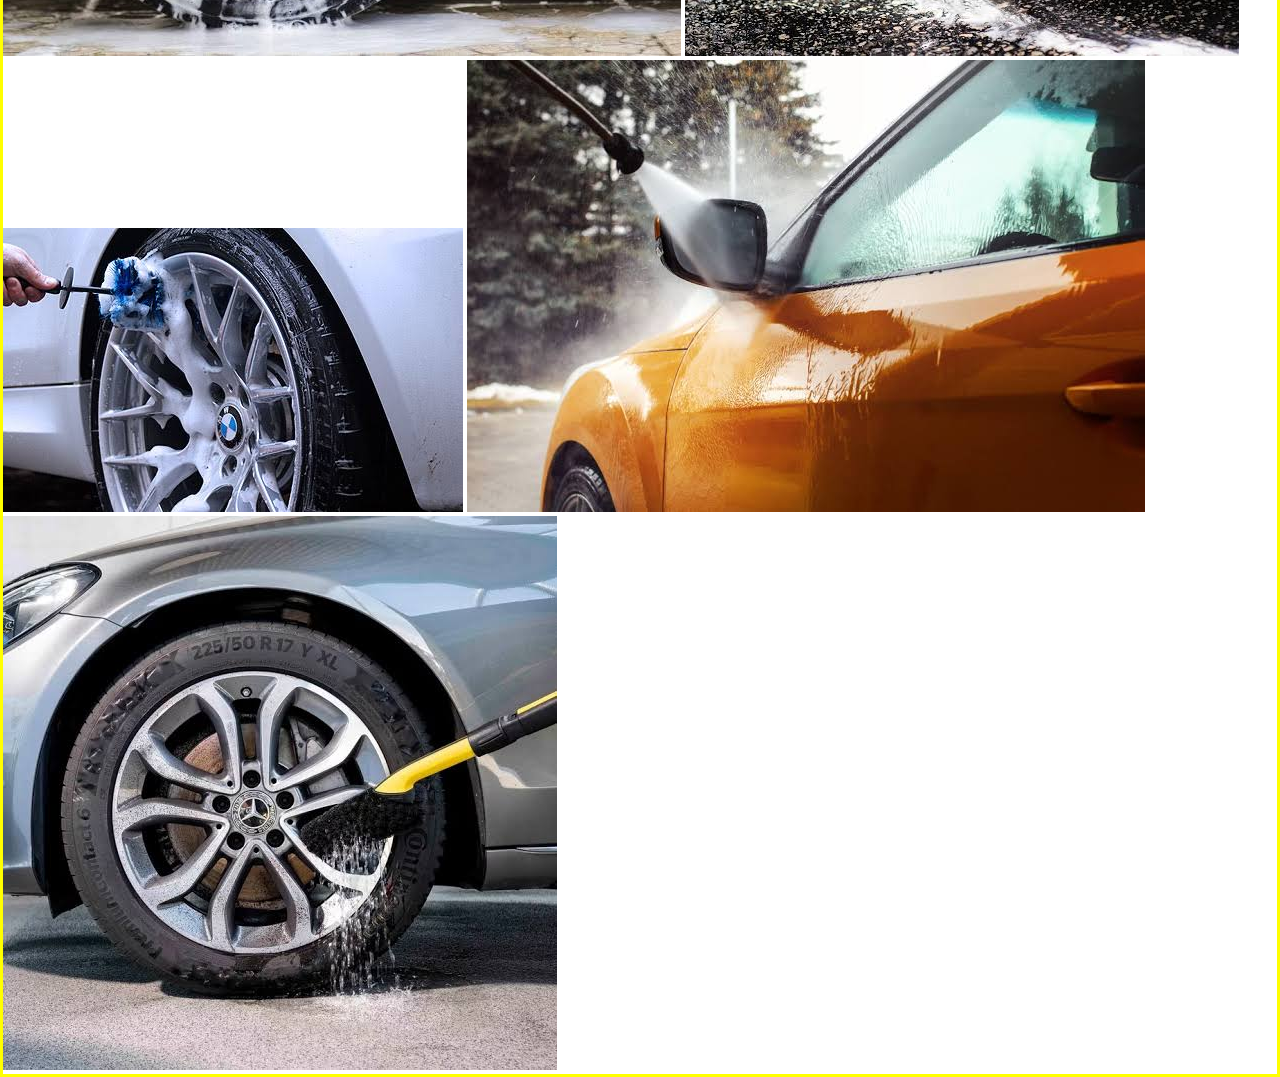
==== commit acb92eaa: "Update index.html" ====
--- a/index.html
+++ b/index.html
@@ -187,6 +187,28 @@
         </article>
       </div>
     </section>
+
+    <div class="gallery-section">
+      <div class="gallery-heading">
+        <h2>Galeria de serviços</h2>
+      </div>
+
+      <div class="gallery">
+        <img src="images/gallery/1.jpg" alt="serviço realizado" id="service1">
+        <img src="images/gallery/2.jpg" alt="serviço realizado" id="service2">
+        <img src="images/gallery/3.jpg" alt="serviço realizado" id="service3">
+        <img src="images/gallery/4.jpg" alt="serviço realizado" id="service4">
+        <img src="images/gallery/5.jpg" alt="serviço realizado" id="service5">
+        <img src="images/gallery/6.jpg" alt="serviço realizado" id="service6">
+        <img src="images/gallery/7.jpg" alt="serviço realizado" id="service7">
+        <img src="images/gallery/8.jpg" alt="serviço realizado" id="service8">
+        <img src="images/gallery/9.jpg" alt="serviço realizado" id="service9">
+        <img src="images/gallery/10.jpg" alt="serviço realizado" id="service10">
+        <img src="images/gallery/11.jpg" alt="serviço realizado" id="service11">
+        <img src="images/gallery/12.jpg" alt="serviço realizado" id="service12">
+        <img src="images/gallery/13.jpg" alt="serviço realizado" id="service13">
+      </div>
+    </div>
   </main>
 
 </body>
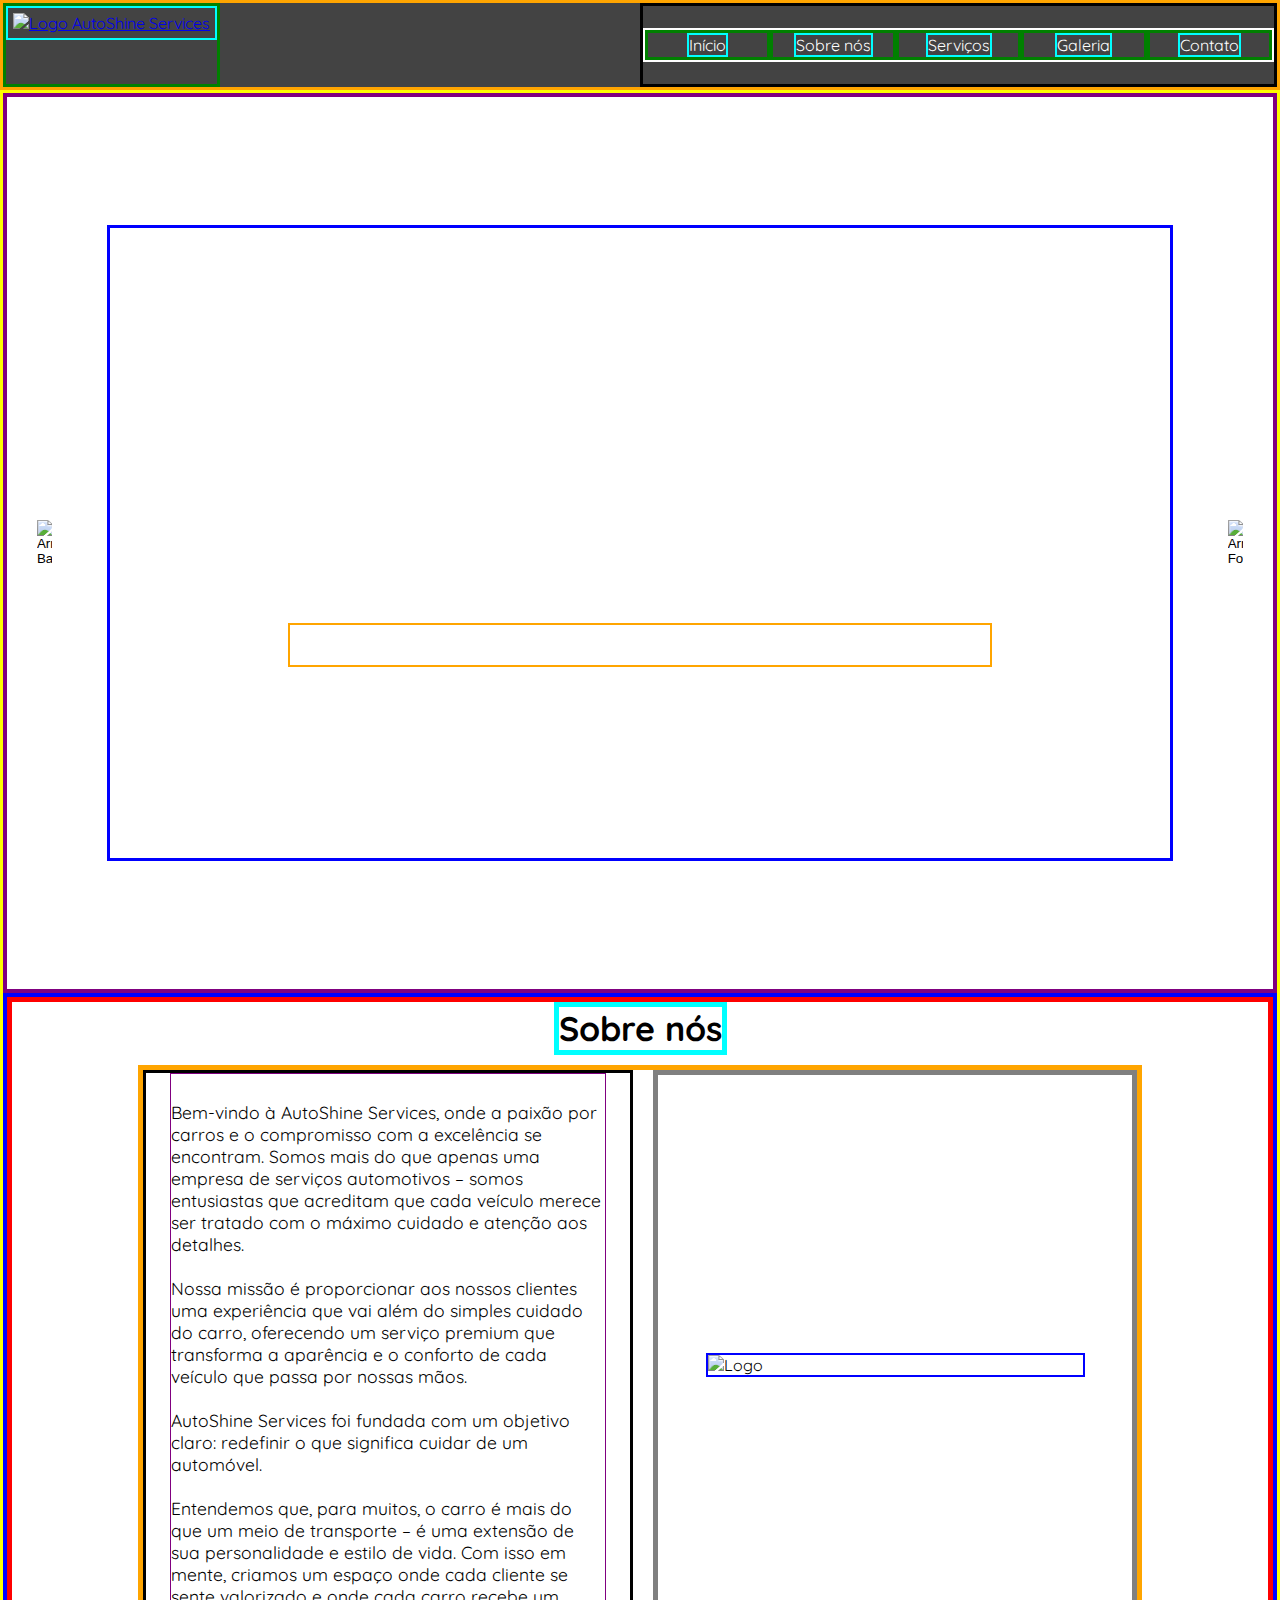
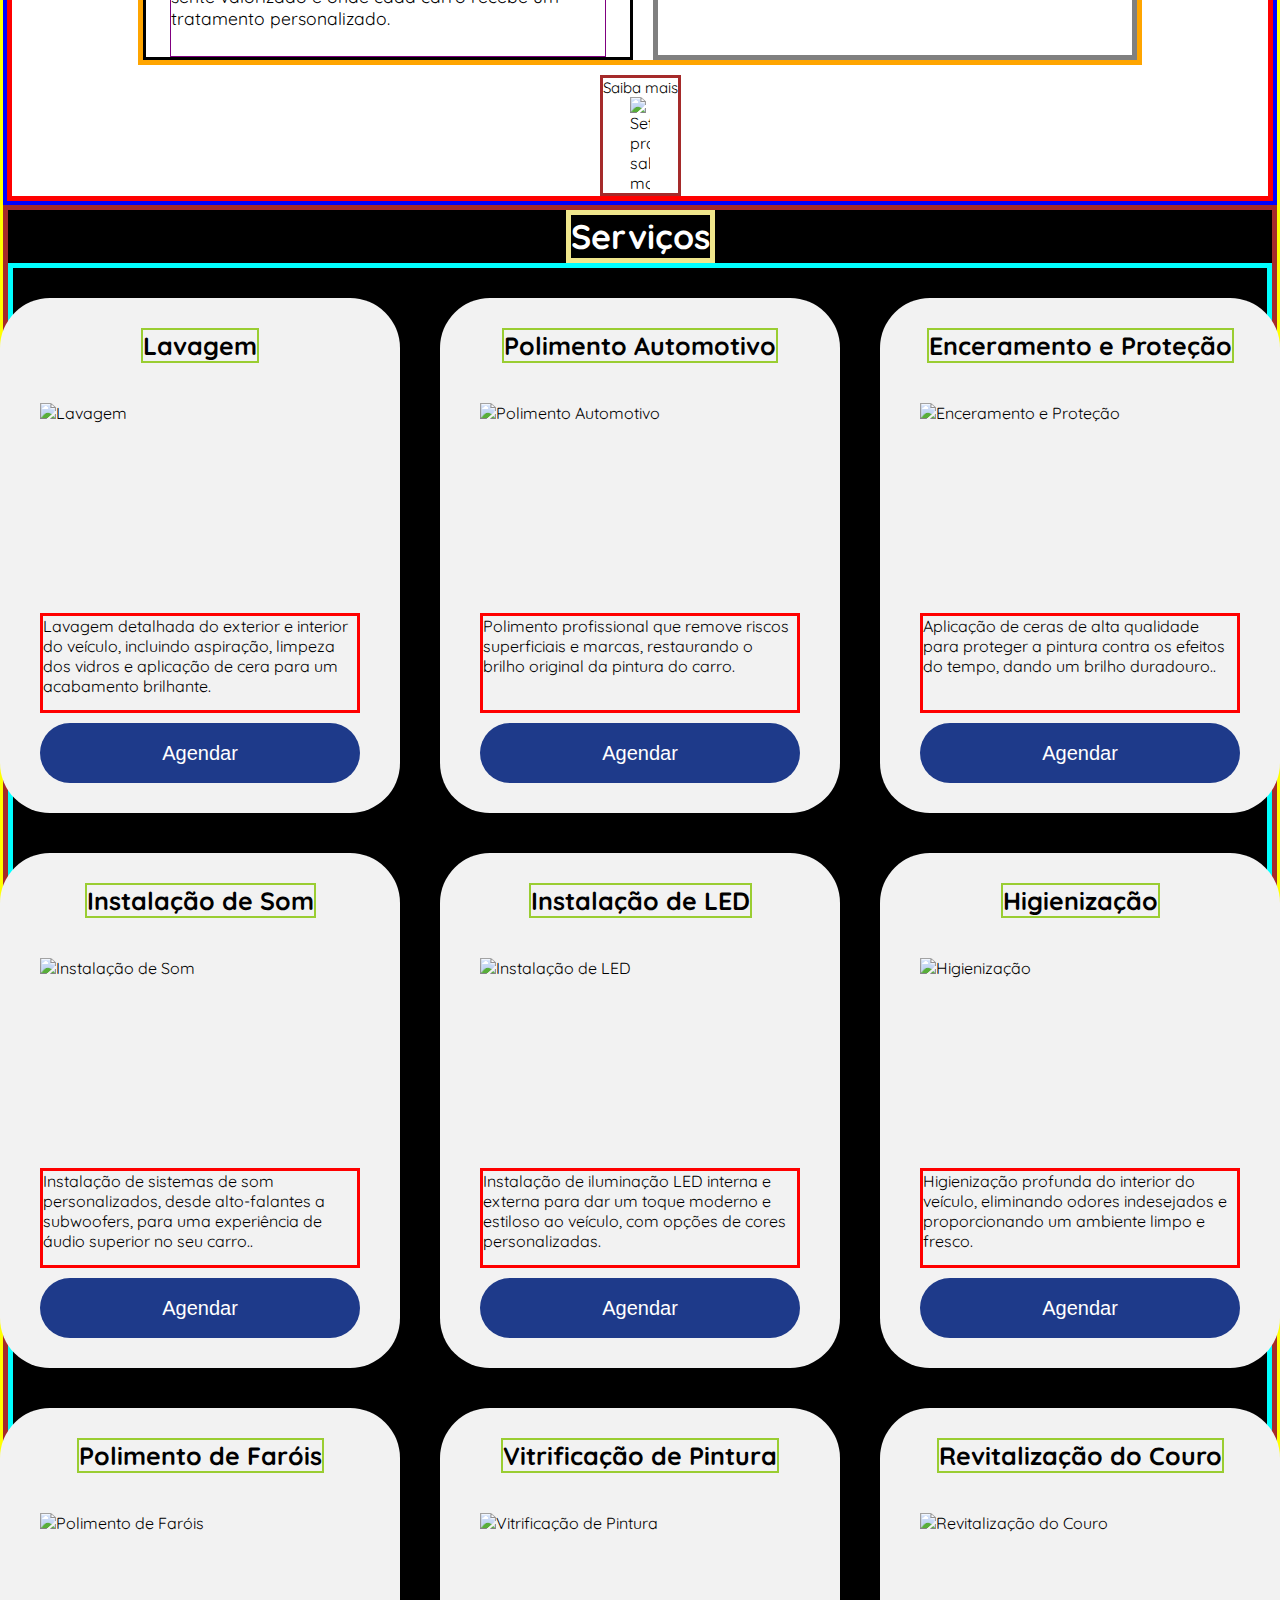
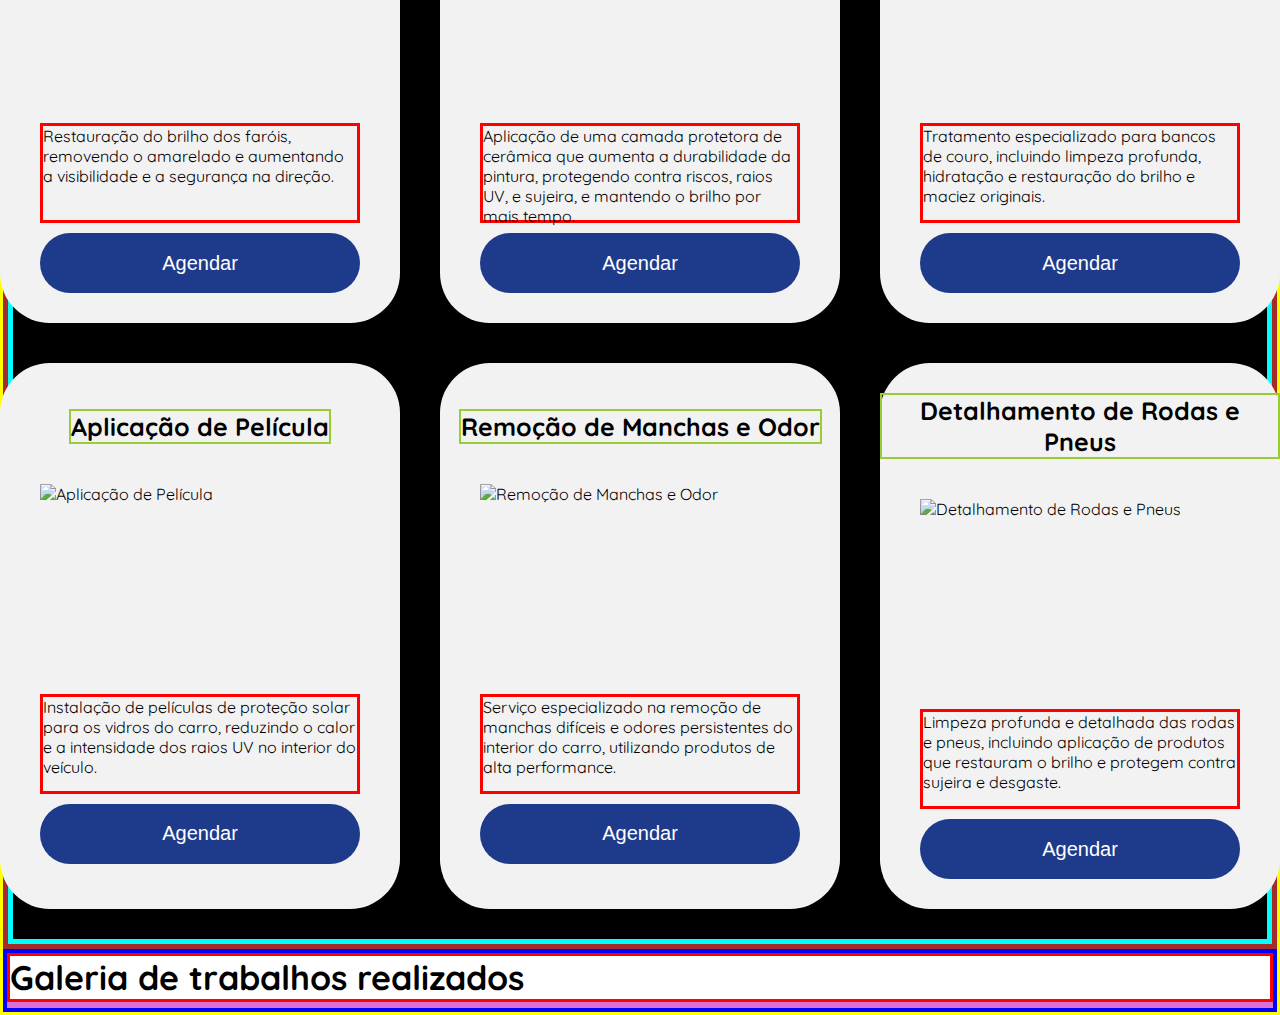
==== commit b6ccea1a: "Finalizei a sessão da galeria index.html" ====
--- a/index.html
+++ b/index.html
@@ -190,25 +190,27 @@
 
     <div class="gallery-section">
       <div class="gallery-heading">
-        <h2>Galeria de serviços</h2>
+        <h2>Galeria de trabalhos realizados</h2>
       </div>
 
       <div class="gallery">
-        <img src="images/gallery/1.jpg" alt="serviço realizado" id="service1">
-        <img src="images/gallery/2.jpg" alt="serviço realizado" id="service2">
-        <img src="images/gallery/3.jpg" alt="serviço realizado" id="service3">
-        <img src="images/gallery/4.jpg" alt="serviço realizado" id="service4">
-        <img src="images/gallery/5.jpg" alt="serviço realizado" id="service5">
-        <img src="images/gallery/6.jpg" alt="serviço realizado" id="service6">
-        <img src="images/gallery/7.jpg" alt="serviço realizado" id="service7">
-        <img src="images/gallery/8.jpg" alt="serviço realizado" id="service8">
-        <img src="images/gallery/9.jpg" alt="serviço realizado" id="service9">
-        <img src="images/gallery/10.jpg" alt="serviço realizado" id="service10">
-        <img src="images/gallery/11.jpg" alt="serviço realizado" id="service11">
-        <img src="images/gallery/12.jpg" alt="serviço realizado" id="service12">
-        <img src="images/gallery/13.jpg" alt="serviço realizado" id="service13">
+        <div class="service1"></div>
+        <div class="service2"></div>
+        <div class="service3"></div>
+        <div class="service4"></div>
+        <div class="service5"></div>
+        <div class="service6"></div>
+        <div class="service7"></div>
+        <div class="service8"></div>
+        <div class="service9"></div>
+        <div class="service10"></div>
+        <div class="service11"></div>
+        <div class="service12"></div>
+        <div class="service13"></div>
       </div>
     </div>
+
+    
   </main>
 
 </body>
--- a/style.css
+++ b/style.css
@@ -24,7 +24,7 @@
   justify-content: space-between;
   align-items: center;
   background-color: #434343;
-  height: 70px;
+  height: 90px;
 }
 
 /* Container pai da imagem (esquerda) */
@@ -41,7 +41,7 @@
 
   width: 100%;
   height: 100%;
-  padding: 10px;
+  padding: 5px;
 }
 
 /* Container pai de todos os elmenetos (direita) */
@@ -125,7 +125,7 @@
   border: 2px solid white;
 
   color: #fff;
-  font-size: 50px;
+  font-size: 5em;
 }
 
 /* Parágrafo abaixo do título h1 */
@@ -133,6 +133,7 @@
   border: 2px solid orange;
 
   color: white;
+  font-size: 2em;
 }
 
 /* Propriedade que personaliza ambos os containers dos botões */
@@ -210,43 +211,54 @@
   border: 5px solid orange;
 
   width: 80%;
-  height: 100%;
-  display: flex;
-  justify-content: center;
-  align-items: center;
-  gap: 10px;
+  height: 600px;
+  display: flex;
+  justify-content: center;
+  align-items: center;
+  gap: 20px;
 }
 
 /* Descrição (texto) */
 .about-us .description {
   border: 3px solid black;
 
-  width: 40%;
-  display: flex;
-  flex-direction: column;
-  margin: 30px 0;
-  gap: 30px;
+  width: 50%;
+  height: 100%;
+  display: flex;
+  flex-direction: column;
+  justify-content: center;
+  align-items: center;
+  gap: 20px;
 }
 
 /* todos os parágrafos dentro do container da .description */
 .about-us .description p {
   border: 1px solid purple;
-
+  width: 90%;
+  height: 100%;
+  font-size: 17.5px;
+  display: flex;
+  align-items: center;
 }
 
 /* Container div pai da imagem */
 .about-us .image {
   border: 5px solid grey;
   height: 100%;
-
-  display: flex;
-  justify-content: center;
-  align-items: center;
+  width: 50%;
+
+  display: flex;
+  justify-content: center;
+  align-items: center;
+  flex-shrink: 2;
 }
 
 /* Imagem */
 .about-us .image img {
   border: 2px solid blue;
+
+  width: 80%;
+  height: auto;
 }
 
 /* Container pai de saiba mais */
@@ -274,3 +286,110 @@
   width: 20px;
   height: auto;
 }
+
+.services-section {
+  border: 5px solid brown;
+
+  display: flex;
+  justify-content: center;
+  align-items: center;
+  flex-direction: column;
+  background-color: black;
+}
+
+.services-section h2 {
+  border: 5px solid khaki;
+  text-align: center;
+  color: #fff;
+}
+
+.services-section .container {
+  border: 5px solid aqua;
+
+  width: 100%;
+  gap: 40px;
+  display: grid;
+  grid-template-columns: repeat(3, 25em);
+  justify-content: center;
+  background-color: #000;
+  padding: 30px 0;
+}
+
+.services-section .services {
+  background-color: #f2f2f2;
+  border-radius: 50px;
+  gap: 10px;
+  display: flex;
+  flex-direction: column;
+  justify-content: center;
+  align-items: center;
+  padding: 30px 0;
+}
+
+.services-section .services h3 {
+  border: 2px solid yellowgreen;
+  
+  text-align: center;
+  font-size: 25px;
+  margin-bottom: 30px;
+}
+
+.services-section .services img {
+  width: 80%;
+  height: 200px;
+}
+
+.services-section .services p {
+  border: 3px solid red;
+
+  width: 80%;
+  height: 100px;
+}
+
+.services-section .services button {
+  width: 80%;
+  height: 60px;
+  border-radius: 30px;
+  border: none;
+  background-color: #1e3a8a;
+  color: white;
+  font-size: 20px;
+}
+
+.services-section .services button:hover {
+  cursor: pointer;
+  background-color: #182e6a;
+}
+
+.gallery-section {
+  border: 4px solid blue;
+}
+
+.gallery-section .gallery-heading {
+  border: 3px solid red;
+}
+
+.gallery-section .gallery {
+  border: 3px solid orchid;
+
+  display: grid;
+  grid-template-columns: repeat(8, auto);
+  grid-template-rows: repeat(8, auto);
+}
+
+.gallery-section .gallery img {
+  width: autod;
+}
+
+#service1 {
+  grid-column: 1 / 3;
+  grid-row: 1 / 4; 
+}
+
+#service2 {
+  grid-column: 3 / 5;
+}
+
+#service3 {
+  grid-column: 5 / 8;
+}
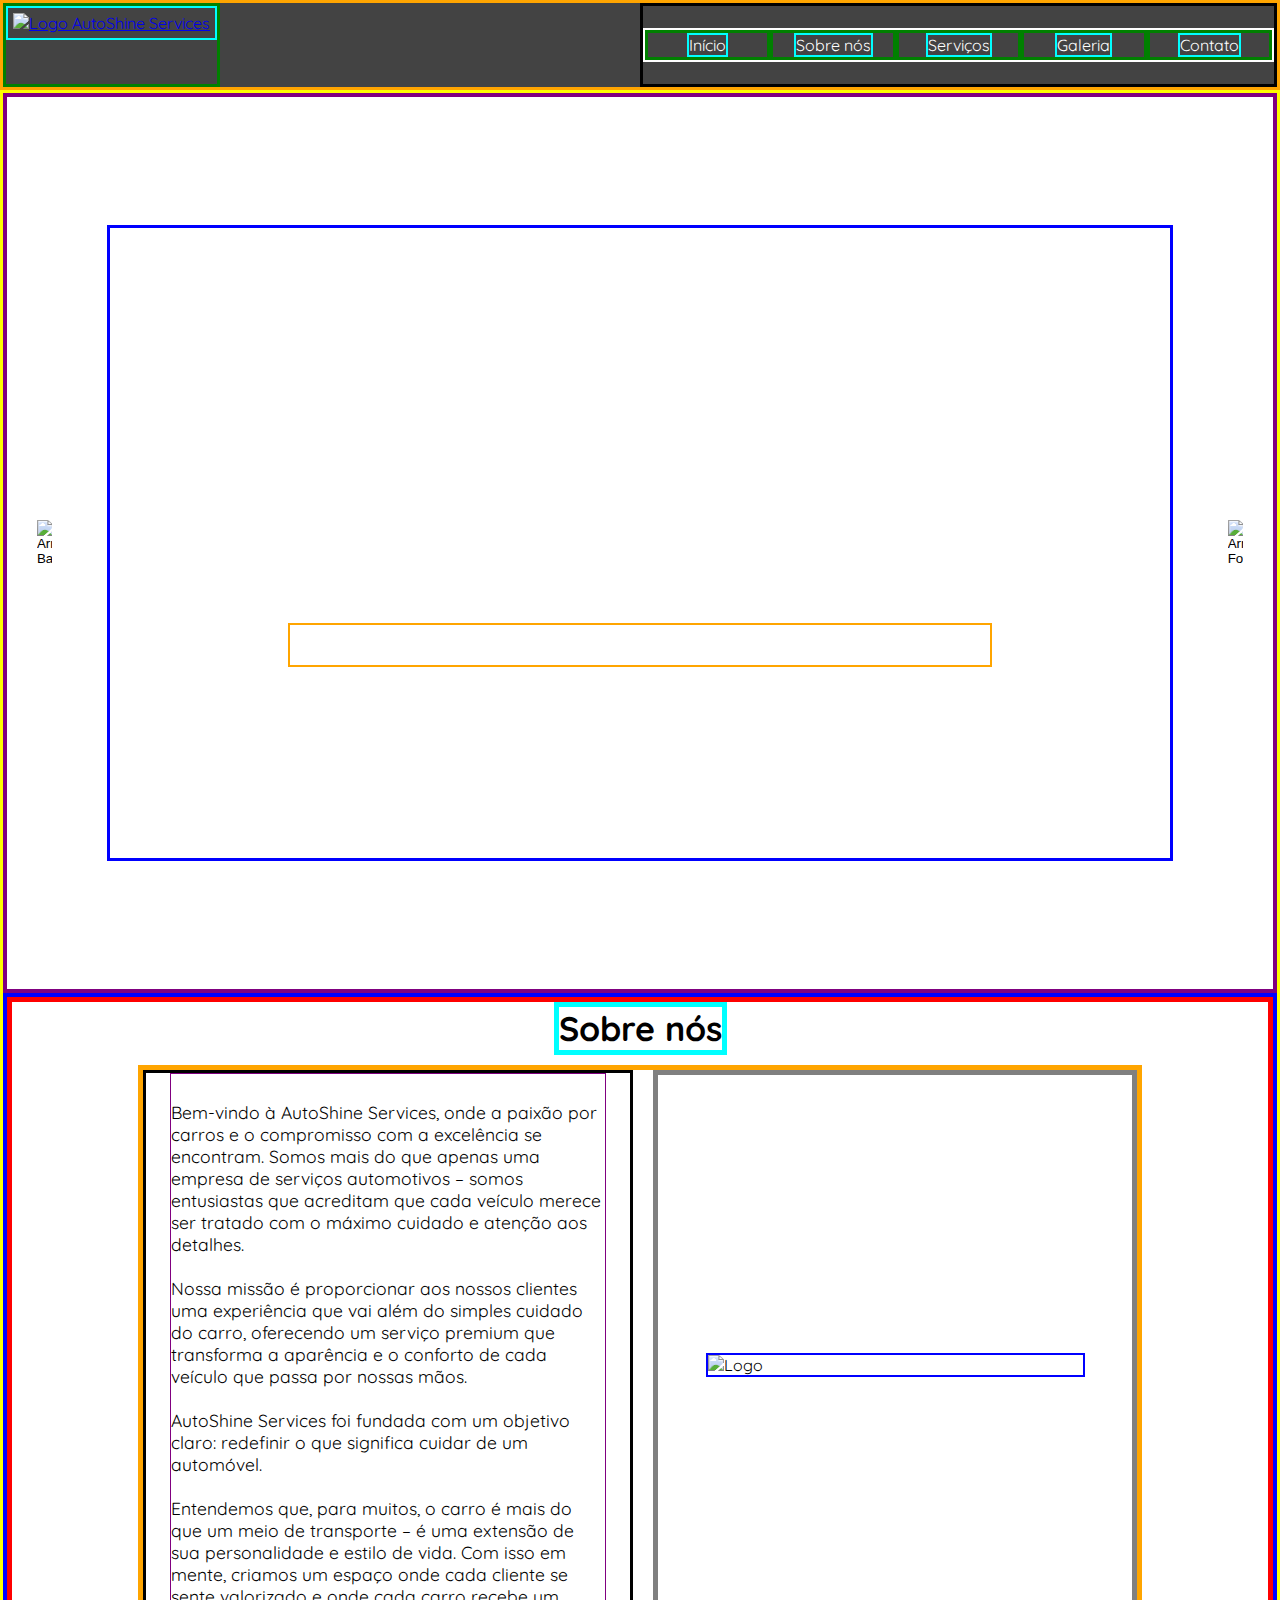
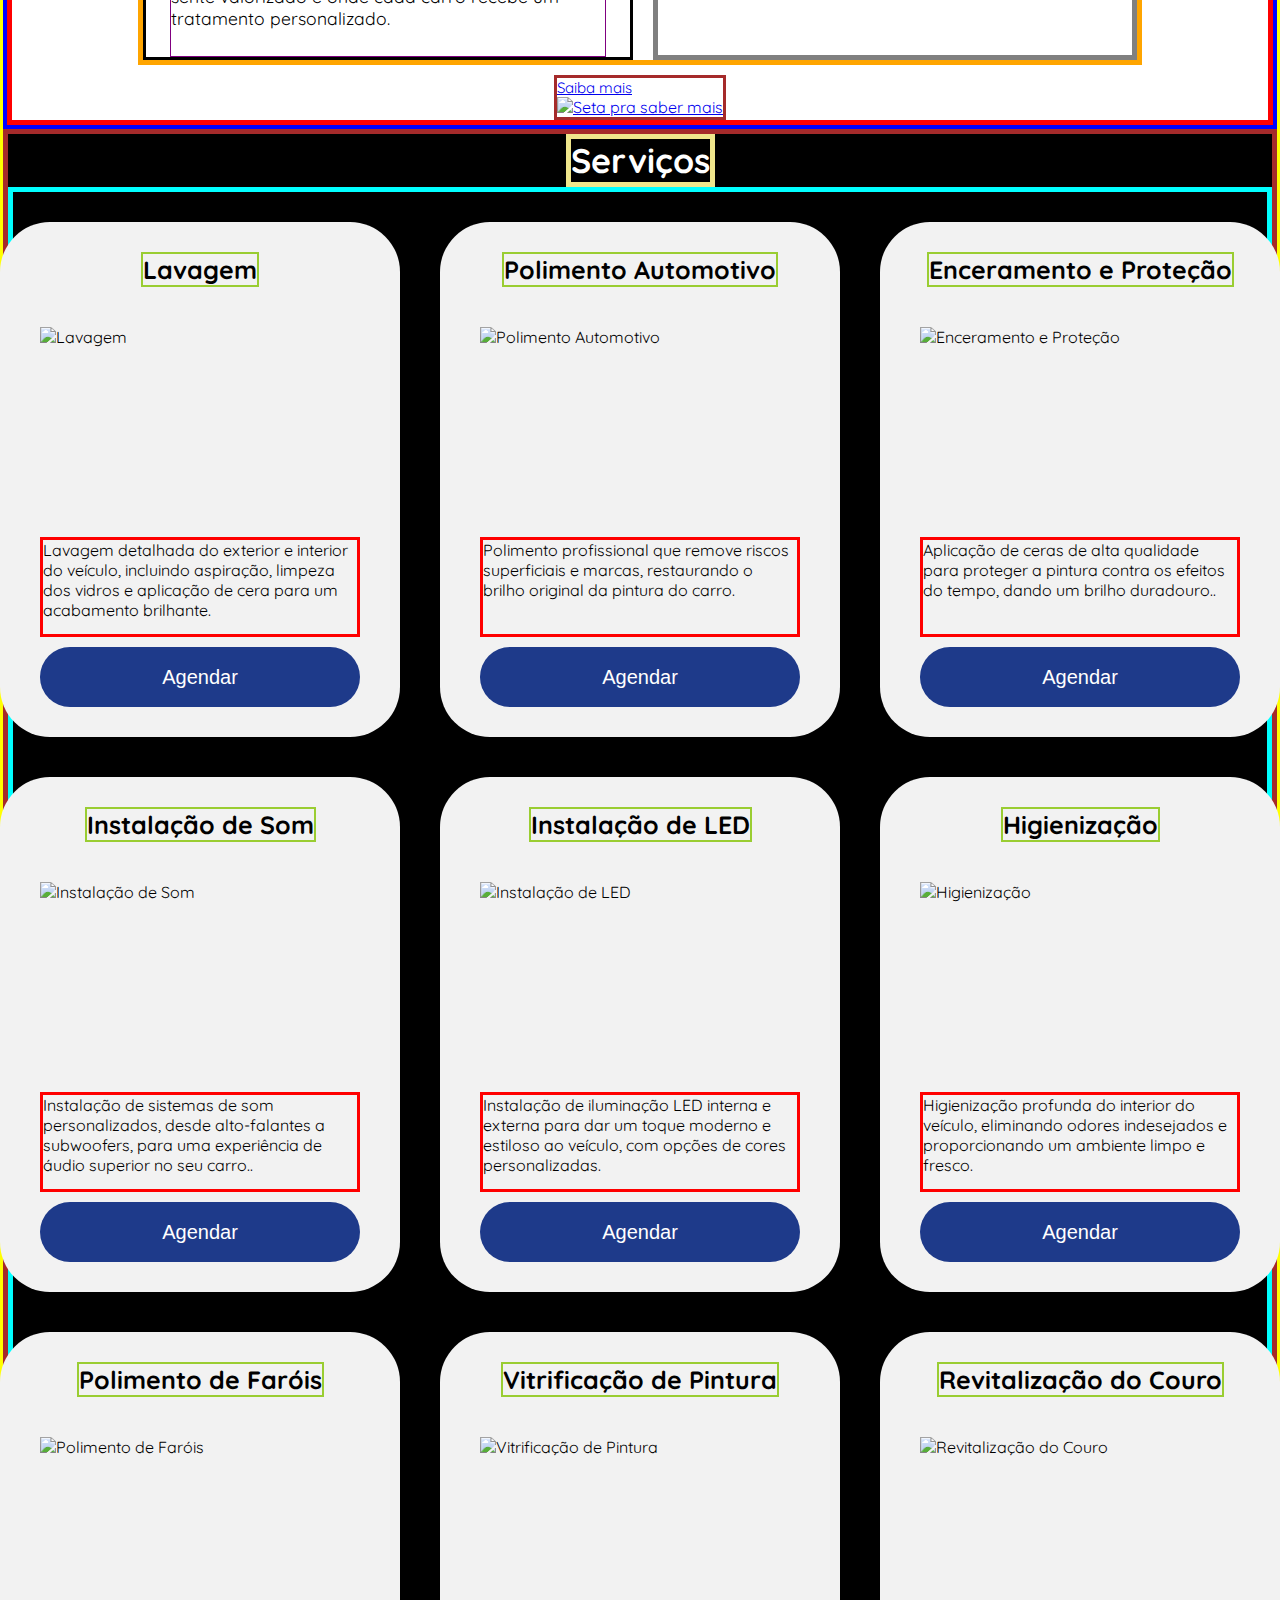
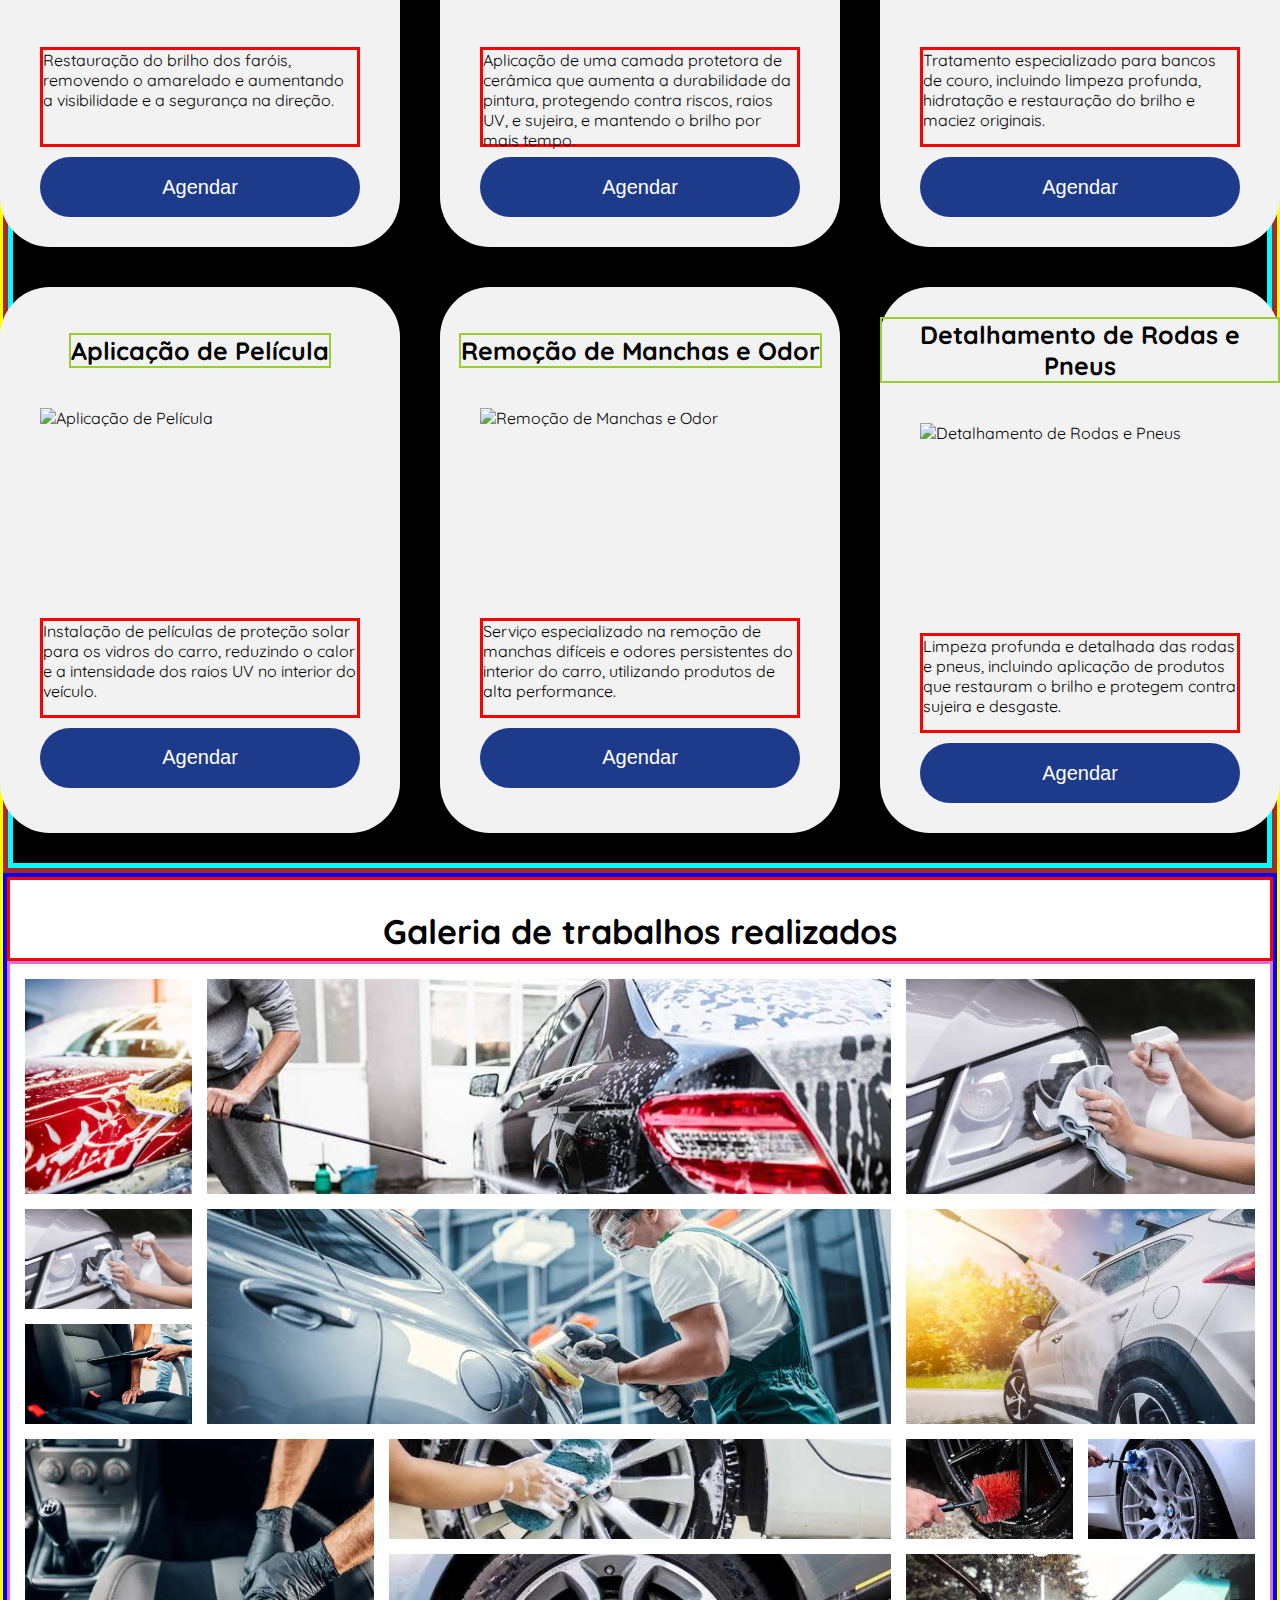
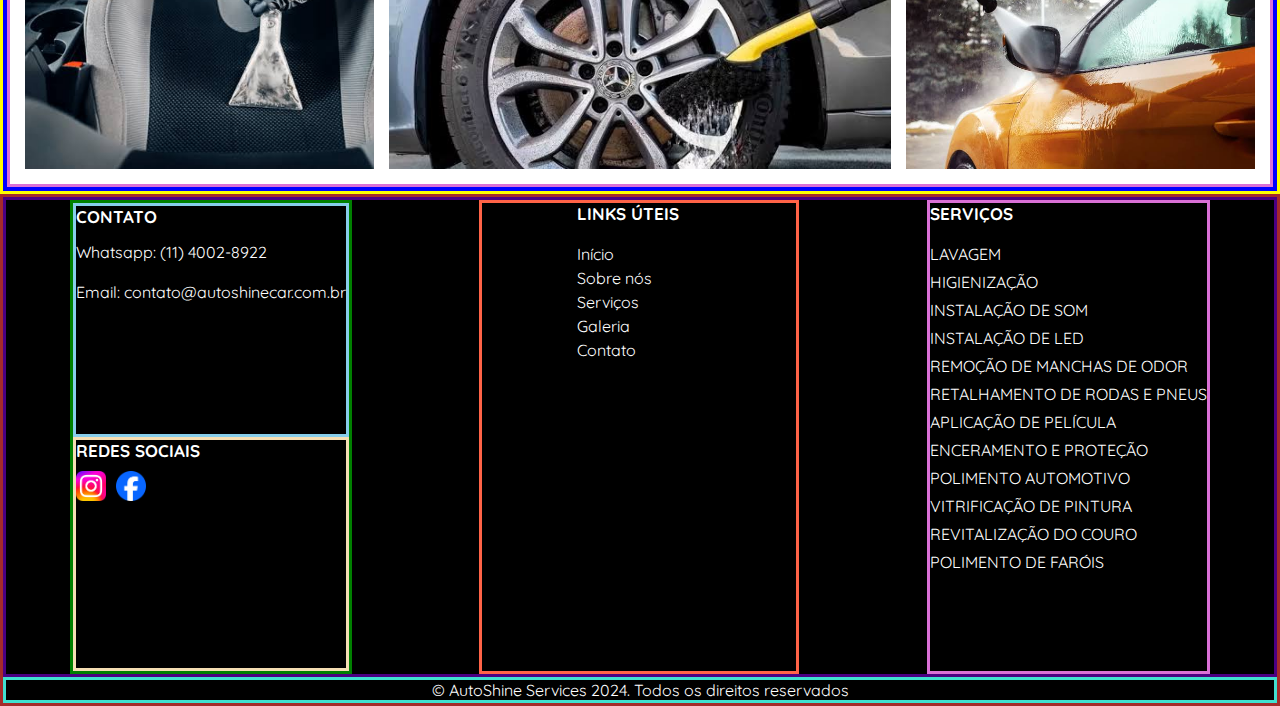
==== commit 309ffb01: "Update index.html" ====
--- a/index.html
+++ b/index.html
@@ -5,9 +5,10 @@
   <meta name="viewport" content="width=device-width, initial-scale=1.0">
   <meta name="keywords" content="AutoShine Services, Estética Automotiva, Serviços de Carros">
   <meta name="description" content="Estética automotiva com diversidade de serviços para seu carro, incluindo lavagem, polimento, higienização e muito mais. Garantimos qualidade!">
-  <link rel="icon" type="image/x-icon" href="images/Logo.png">
+  <link rel="icon" type="image/x-icon" href="images/others/Logo.png">
   <link rel="stylesheet" href="style.css">
   <title>AutoShine Services - Serviços de Lavagem e Polimento para Carros</title>
+  <script src="script.js"></script>
 </head>
 <body>
 
@@ -16,14 +17,14 @@
   <header>
     <!-- 1º bloco (esquerda, contendo a logo) -->
     <div class="logo">
-      <a href="#home"><img src="images/Logo.png" alt="Logo AutoShine Services"></a>
+      <a href="#home"><img src="images/others/Logo.png" alt="Logo AutoShine Services"></a>
     </div>
     
     <!-- 2º bloco (direita, contendo a lista não ordenada com a navegação) -->
     <nav class="nav-bar">
       <ul>
         <li><a href="#home">Início</a></li>
-        <li><a href="#about">Sobre nós</a></li>
+        <li><a href="#about-us">Sobre nós</a></li>
         <li><a href="#services">Serviços</a></li>
         <li><a href="#gallery">Galeria</a></li>
         <li><a href="#contact">Contato</a></li>
@@ -37,7 +38,7 @@
 <!-- Conteúdo principal contendo todas as informações da página -->
   <main>
     <!-- Início, contendo a área inteira da imagem de background -->
-    <div class="home"> 
+    <div id="home" class="home"> 
       <!-- Container pai dos textos (h1 e p) e filho do .home -->
       <div class="home-description">
         <h1>AutoShine Services<br>
@@ -47,17 +48,17 @@
 
       <!-- Botão da esquerda -->
       <div class="btn btn-left">
-        <button><img src="images/Arrow_back.png" alt="Arrow Back"></button>
+        <button><img src="images/Icons/Arrow_back.png" alt="Arrow Back"></button>
       </div>
 
       <!-- Botão da direita -->
       <div class="btn btn-right">
-        <button><img src="images/Arrow_forward.png" alt="Arrow Forward"></button>
+        <button><img src="images/Icons/Arrow_forward.png" alt="Arrow Forward"></button>
       </div>
     </div>
     
 <!-- SOBRE NÓS -->
-    <section class="about-us">
+    <section id="about-us" class="about-us">
       <article>
 
         <!-- Container pai do h2 -->
@@ -83,25 +84,30 @@
         
           <!-- Container pai da imagem -->
           <aside class="image">
-            <img src="images/Logo.png" alt="Logo">
+            <img src="images/others/Logo.png" alt="Logo">
           </aside>
         </div>
 
         <!-- Container do saiba mais -->
         <div class="learn-more">
-          <p>Saiba mais</p>
-          <img src="images/Stat_minus.png" alt="Seta pra saber mais">
-        </div>
+          <a href="learn-more.html">
+            <p>Saiba mais</p>
+            <img src="images/Icons/Stat_minus.png" alt="Seta pra saber mais">
+          </a>
+        </div>
+
       </article>
     </section>
 
+    <!-- SERVIÇOS -->
     <!-- Sessão dos serviços -->
-    <section class="services-section">
+    <section id="services" class="services-section">
       <h2>Serviços</h2>
 
       <!-- Container filho de .services, porém contendo todos os outros blocos com os serviços -->
       <div class="container">
 
+        <!-- Todos os serviços abaixo -->
         <article class="services">
           <h3>Lavagem</h3>
           <img src="images/services/Lavagem.jpg" alt="Lavagem">
@@ -188,11 +194,14 @@
       </div>
     </section>
 
-    <div class="gallery-section">
+    <!-- GALERIA -->
+    <div id="gallery" class="gallery-section">
+      <!-- Título principal da galeria -->
       <div class="gallery-heading">
         <h2>Galeria de trabalhos realizados</h2>
       </div>
 
+      <!-- Imagens -->
       <div class="gallery">
         <div class="service1"></div>
         <div class="service2"></div>
@@ -209,9 +218,73 @@
         <div class="service13"></div>
       </div>
     </div>
-
+  </main>
+
+    <!-- FOOTER -->
+    <!-- Container maior e principal contendo todos os elementos -->
+    <footer id="contact" class="footer">
+
+    <!-- Primeiro bloco dentro do container principal, contendo o contato, links e serviços -->
+    <div class="flex-container">
+
+      <!-- Primeiro bloco dos três -->
+      <div class="first-block">
+
+        <div class="contact">
+          <h2>CONTATO</h2>
+
+          <p>Whatsapp: (11) 4002-8922<br><br>
+          Email: contato@autoshinecar.com.br</p>
+        </div>
+
+        <div class="social-media">
+          <h2>REDES SOCIAIS</h2>
+          <div class="image">
+            <a href="https://www.instagram.com/" target="_blank"><img src="images/social meda/instagram.png" alt="Instagram"></a>
+            <a href="https://www.facebook.com/" target="_blank"><img src="images/social meda/facebook.png" alt="Facebook"></a>
+          </div>
+        </div>
+      </div>
+      
+      <!-- Segundo bloco -->
+      <div class="second-block">
+        <h2>LINKS ÚTEIS</h2>
+        <ul>
+          <li><a href="#">Início</a></li>
+          <li><a href="#">Sobre nós</a></li>
+          <li><a href="#">Serviços</a></li>
+          <li><a href="#">Galeria</a></li>
+          <li><a href="#">Contato</a></li>
+        </ul>
+      </div>
+
+      <!-- Terceiro bloco -->
+      <div class="third-block">
+        <h2>SERVIÇOS</h2>
+        <ul>
+          <li><a href="#">LAVAGEM</a></li>
+          <li><a href="#">HIGIENIZAÇÃO</a></li>
+          <li><a href="#">INSTALAÇÃO DE SOM</a></li>
+          <li><a href="#">INSTALAÇÃO DE LED</a></li>
+          <li><a href="#">REMOÇÃO DE MANCHAS DE ODOR</a></li>
+          <li><a href="#">RETALHAMENTO DE RODAS E PNEUS</a></li>
+          <li><a href="#">APLICAÇÃO DE PELÍCULA</a></li>
+          <li><a href="#">ENCERAMENTO E PROTEÇÃO</a></li>
+          <li><a href="#">POLIMENTO AUTOMOTIVO</a></li>
+          <li><a href="#">VITRIFICAÇÃO DE PINTURA</a></li>
+          <li><a href="#">REVITALIZAÇÃO DO COURO</a></li>
+          <li><a href="#">POLIMENTO DE FARÓIS</a></li>
+        </ul>
+      </div>
+    </div>
+
+    <!-- Uma div que vem por último falando sobre copyright -->
+    <div class="alone">
+      <div class="copyright">
+        <p>&copy; AutoShine Services 2024. Todos os direitos reservados</p>
+      </div>
+    </div>
     
-  </main>
-
+    </footer>
 </body>
 </html>
--- a/style.css
+++ b/style.css
@@ -367,29 +367,222 @@
 
 .gallery-section .gallery-heading {
   border: 3px solid red;
+  text-align: center;
+  padding: 30px 0 5px 0;
 }
 
 .gallery-section .gallery {
   border: 3px solid orchid;
-
+  width: 100%;
+  gap: 15px;
+  padding: 15px;
   display: grid;
-  grid-template-columns: repeat(8, auto);
-  grid-template-rows: repeat(8, auto);
-}
-
-.gallery-section .gallery img {
-  width: autod;
-}
-
-#service1 {
+  grid-template-columns: 1fr 1fr 3fr 1fr 1fr;
+  grid-template-rows: repeat(7, 100px);
+}
+
+.gallery-section .service1 {
+  background-image: url('images/gallery/1.jpg');
+  background-size: cover;
+  background-repeat: no-repeat;
+  grid-column: 1;
+  grid-row: 1 / 3;
+}
+
+.gallery-section .service2 {
+  background-image: url('images/gallery/2.jpg');
+  background-size: cover;
+  background-repeat: no-repeat;
+  grid-column: 2 / 4;
+  grid-row: 1 / 3;
+}
+
+.gallery-section .service3 {
+  background-image: url('images/gallery/3.jpg');
+  background-size: cover;
+  background-repeat: no-repeat;
+  grid-column: 4 / 6;
+  grid-row: 1 / 3;
+}
+
+.gallery-section .service4 {
+  background-image: url('images/gallery/4.jpg');
+  background-size: cover;
+  background-repeat: no-repeat;
+  grid-column: 1;
+  grid-row: 3;
+}
+
+.gallery-section .service5 {
+  background-image: url('images/gallery/5.jpg');
+  background-size: cover;
+  background-repeat: no-repeat;
+  background-position: center;
+  grid-column: 2 / 4;
+  grid-row: 3 / 5;
+}
+
+.gallery-section .service6 {
+  background-image: url('images/gallery/6.jpg');
+  background-size: cover;
+  background-repeat: no-repeat;
+  grid-column: 4 / 6;
+  grid-row: 3 / 5;
+}
+
+.gallery-section .service7 {
+  background-image: url('images/gallery/7.jpg');
+  background-size: cover;
+  background-repeat: no-repeat;
   grid-column: 1 / 3;
-  grid-row: 1 / 4; 
-}
-
-#service2 {
-  grid-column: 3 / 5;
-}
-
-#service3 {
-  grid-column: 5 / 8;
-}
+  grid-row: 5 / 8;
+}
+
+.gallery-section .service8 {
+  background-image: url('images/gallery/8.jpg');
+  background-size: cover;
+  background-repeat: no-repeat;
+}
+
+.gallery-section .service9 {
+  background-image: url('images/gallery/9.jpg');
+  background-size: cover;
+  background-position: center;
+  background-repeat: no-repeat;
+}
+
+.gallery-section .service10 {
+  background-image: url('images/gallery/10.jpg');
+  background-size: cover;
+  background-position: center;
+  background-repeat: no-repeat;
+}
+
+.gallery-section .service11 {
+  background-image: url('images/gallery/11.jpg');
+  background-size: cover;
+  background-repeat: no-repeat;
+}
+
+.gallery-section .service12 {
+  background-image: url('images/gallery/12.jpg');
+  background-size: cover;
+  background-repeat: no-repeat;
+  grid-column: 4 / 6;
+  grid-row: 6 / 8;
+}
+
+.gallery-section .service13 {
+  background-image: url('images/gallery/13.jpg');
+  background-size: cover;
+  background-repeat: no-repeat;
+  background-position: center;
+  grid-column: 3;
+  grid-row: 6 / 8;
+}
+
+.footer {
+  border: 3px solid brown;
+  display: flex;
+  flex-direction: column;
+  background-color: #000;
+}
+
+.footer li, .footer a, .footer h2, .footer ul, .footer p {
+  color: #fff;
+}
+
+.footer h2 {
+  font-size: 17px;
+  font-weight: 900;
+}
+
+.footer li {
+  list-style: none;
+}
+
+.footer li a {
+  text-decoration: none;
+}
+
+.flex-container {
+  border: 3px solid indigo;
+  display: flex;
+  justify-content: space-around;
+  height: 30em;
+}
+
+.alone {
+  border: 3px solid turquoise;
+  text-align: center;
+}
+
+.footer .first-block {
+  border: 3px solid green;
+  display: flex;
+  flex-direction: column;
+}
+
+.footer .first-block .contact {
+  border: 3px solid skyblue;
+  height: 50%;
+  display: flex;
+  flex-direction: column;
+  gap: 15px;
+}
+
+.footer .first-block .social-media {
+  border: 3px solid wheat;
+  height: 50%;
+  display: flex;
+  flex-direction: column;
+  gap: 10px;
+}
+
+.footer .first-block .social-media .image {
+  display: flex;
+  gap: 10px;
+}
+
+.footer .social-media img {
+  width: 30px;
+  height: auto;
+}
+
+.footer .second-block {
+  border: 3px solid tomato;
+  width: 20em;
+  display: flex;
+  flex-direction: column;
+  gap: 20px;
+}
+
+.footer .second-block h2 {
+  position: relative;
+  left: 30%;
+}
+
+.footer .second-block ul {
+  display: flex;
+  flex-direction: column;
+  gap: 4px;
+  position: relative;
+  left: 30%;
+}
+
+.footer .third-block {
+  border: 3px solid orchid;
+
+  display: flex;
+  flex-direction: column;
+  gap: 20px;
+}
+
+.footer .third-block ul {
+  display: flex;
+  flex-direction: column;
+  gap: 8px;
+}
+
+
+
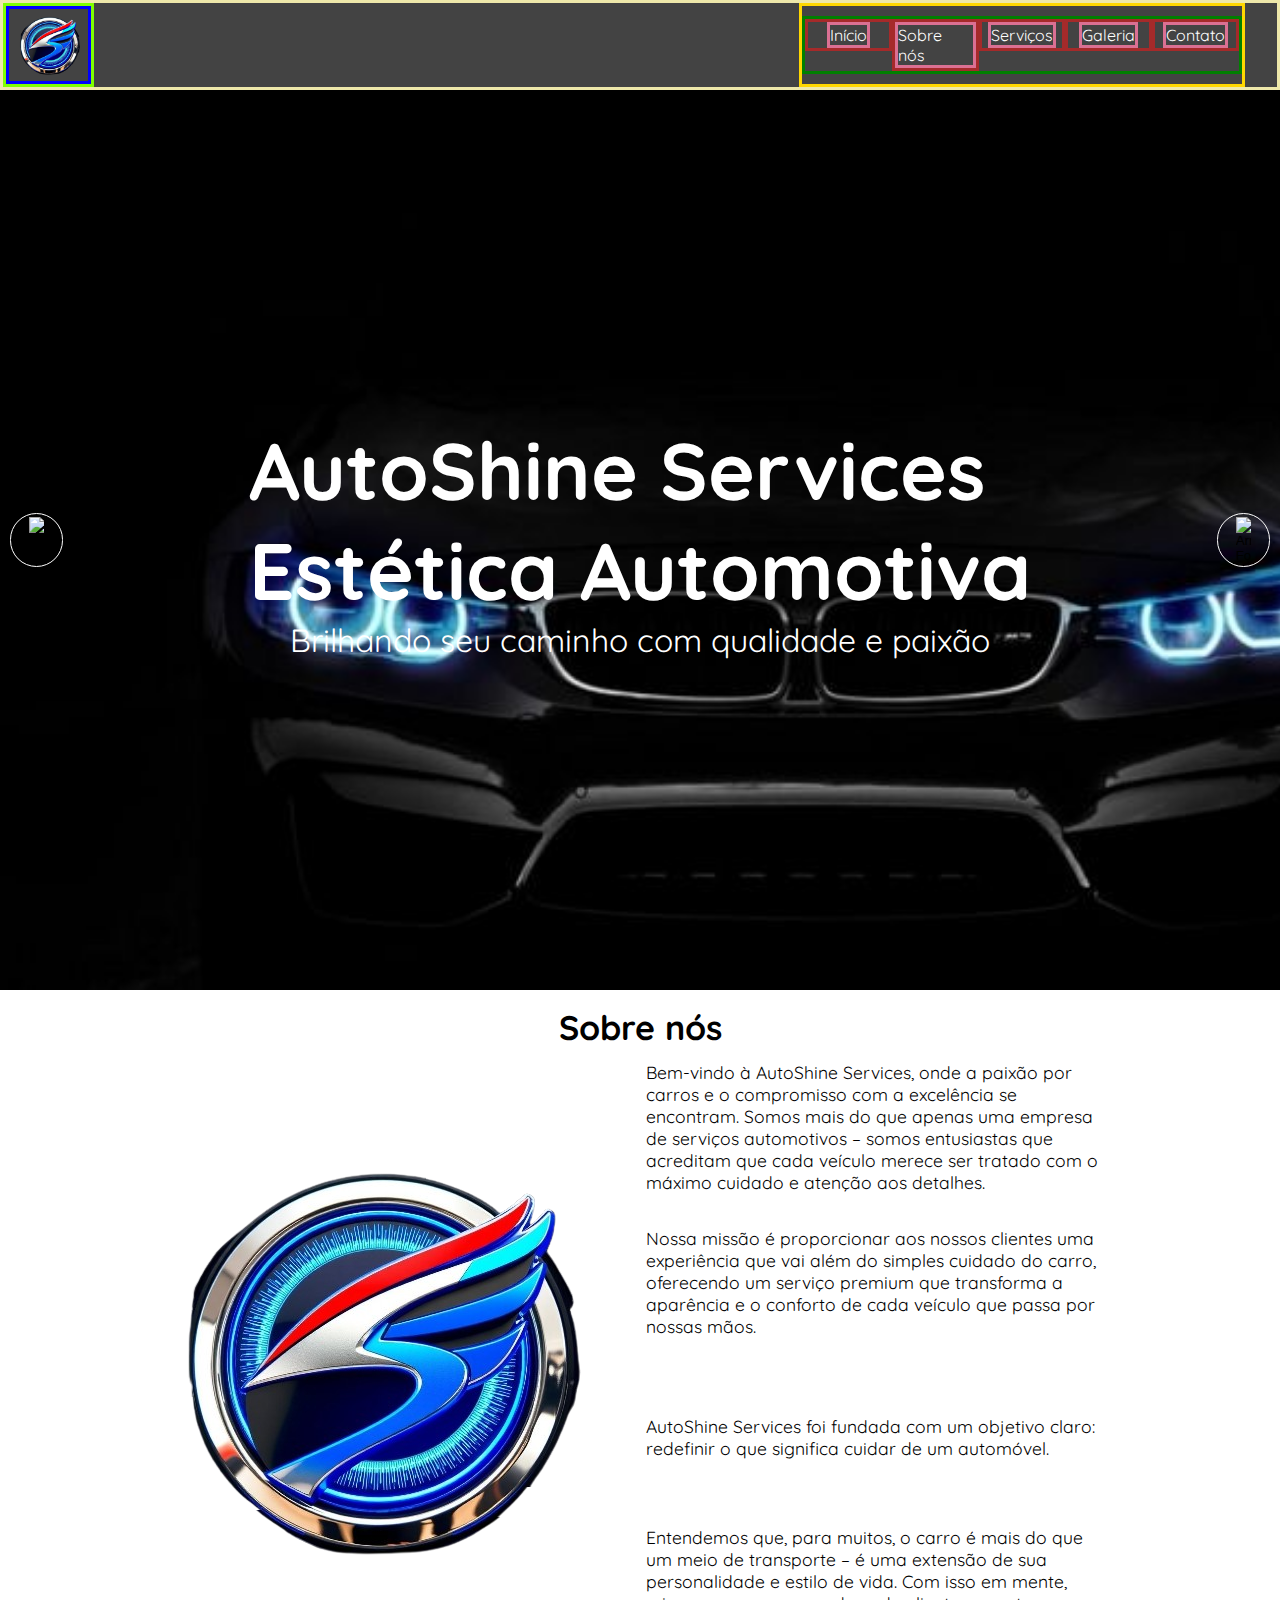
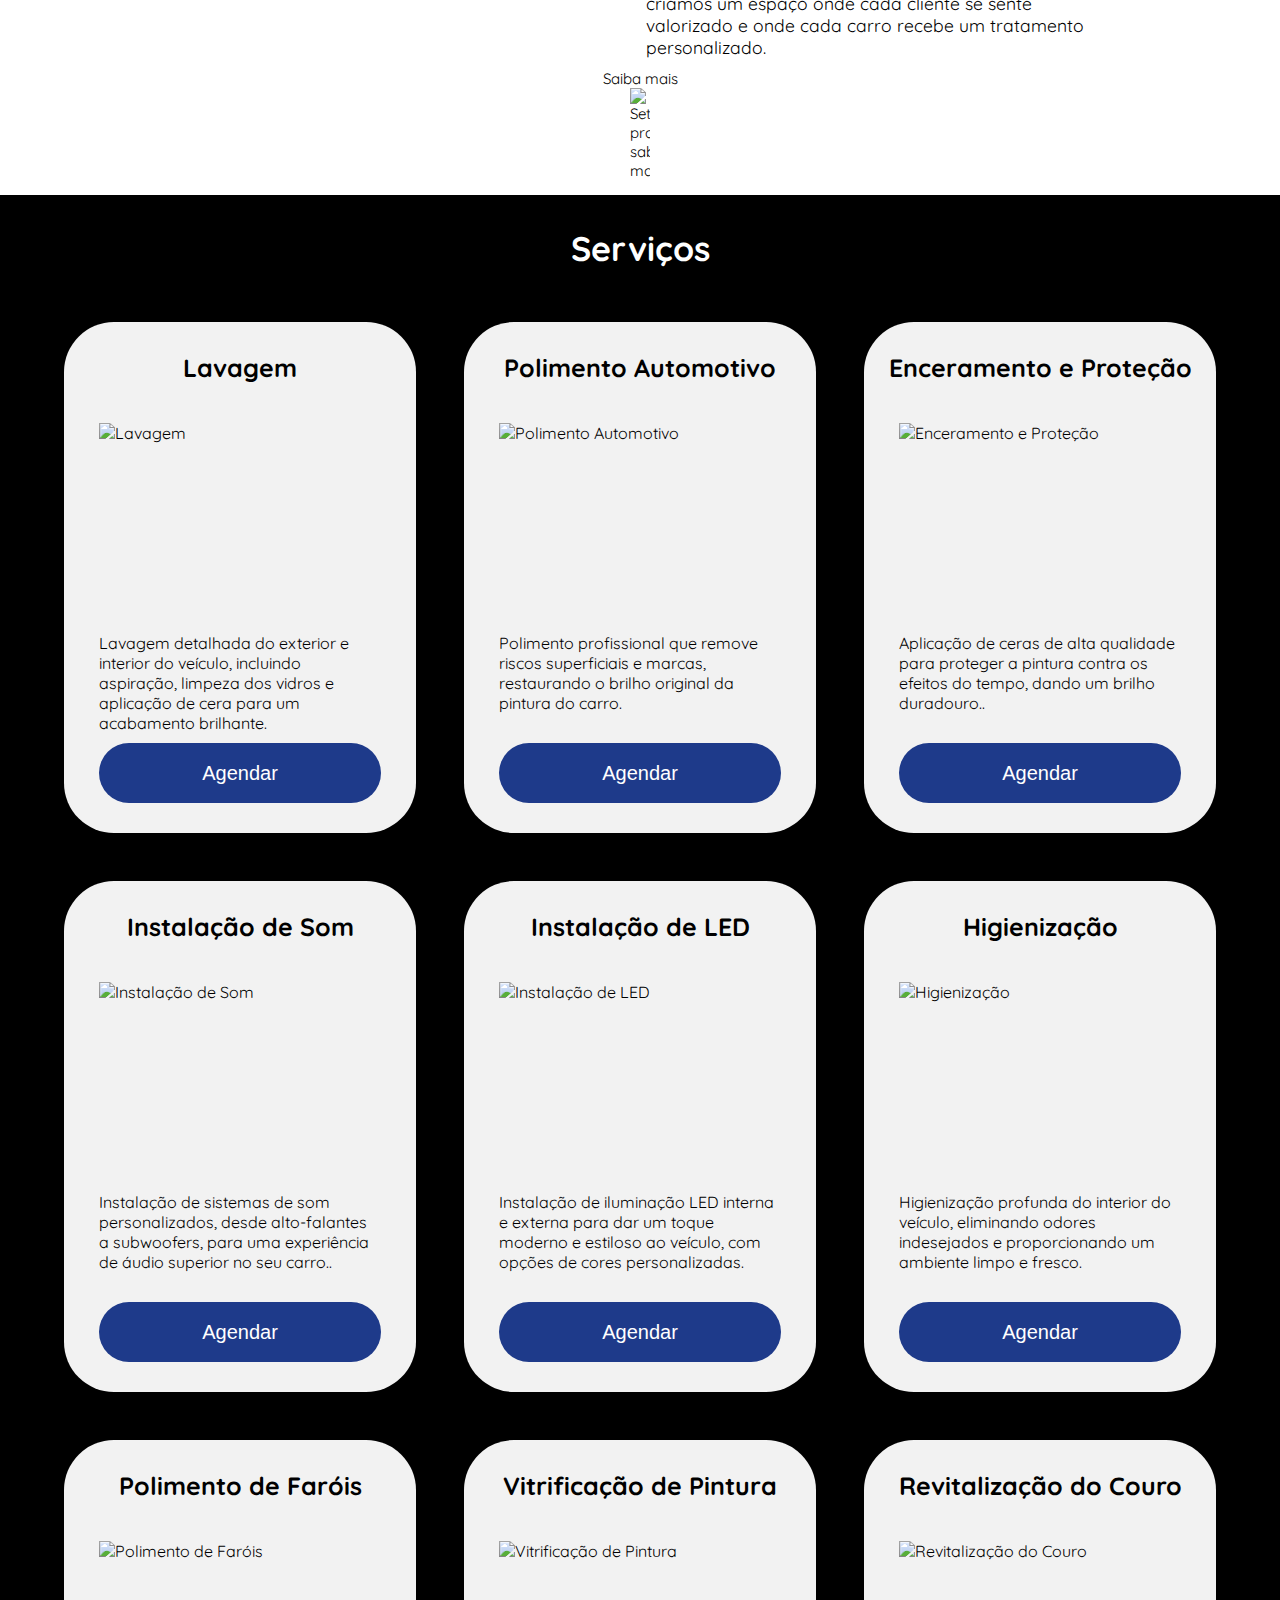
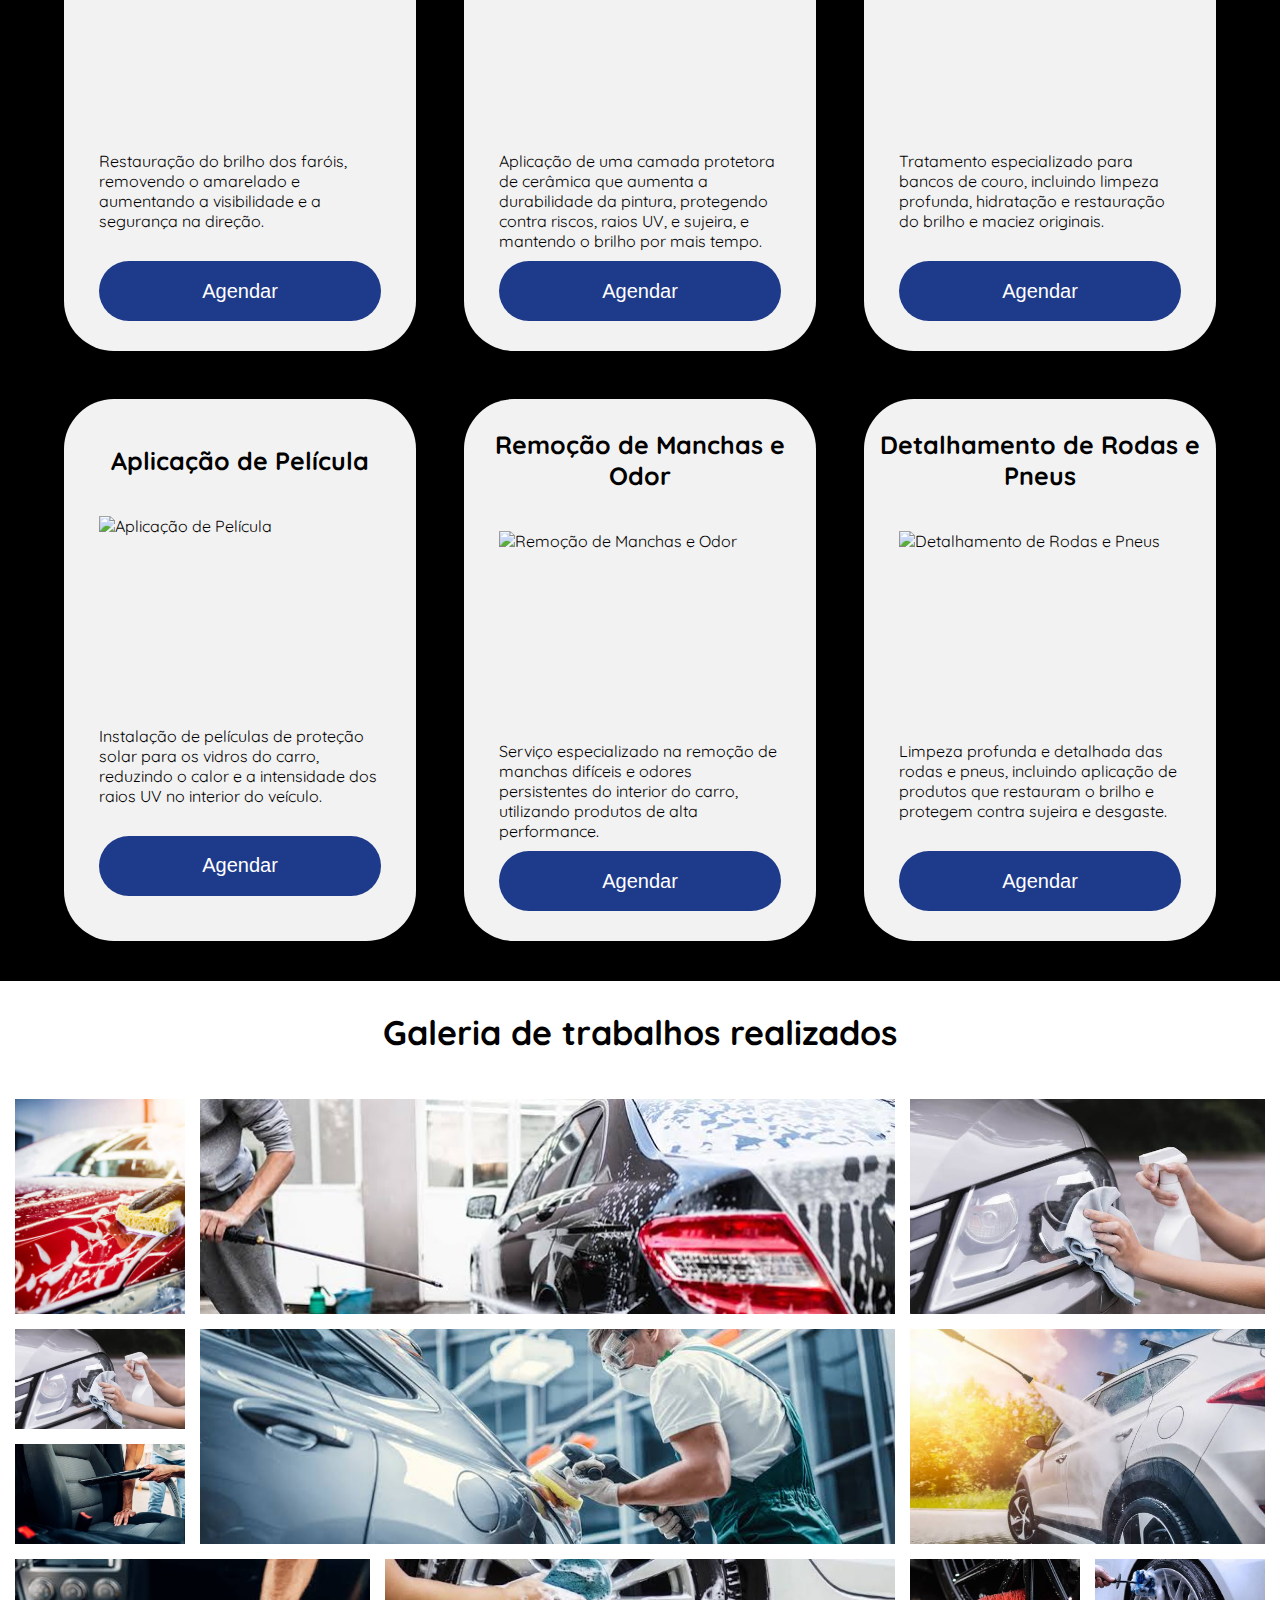
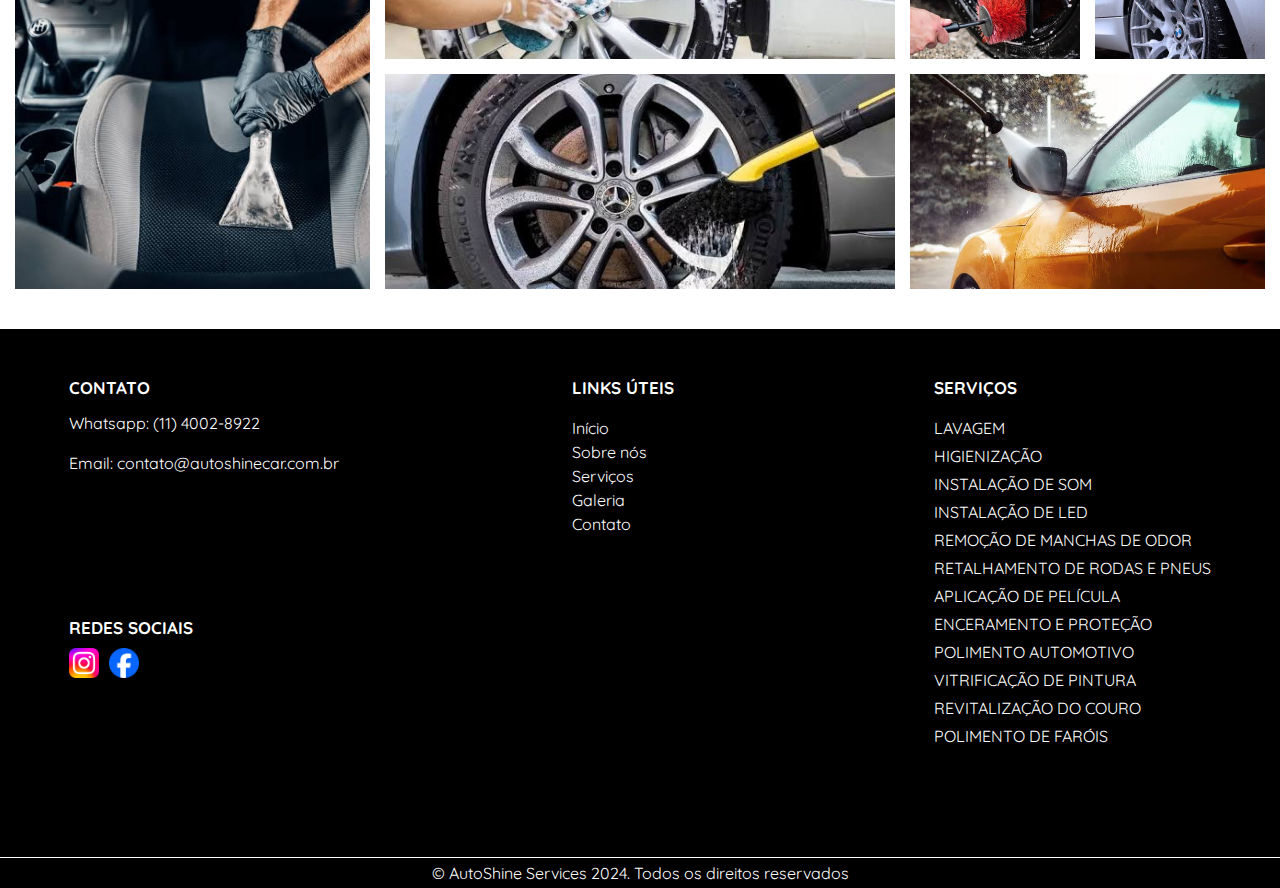
==== commit 849ab4f9: "Troquei a imagem de lugar" ====
--- a/index.html
+++ b/index.html
@@ -68,24 +68,23 @@
         
         <!-- Container pai dos textos e da imagem -->
         <div class="second-block">
+          <!-- imagem da logo -->
+          <img src="images/others/Logo.png" alt="Logo">
+
           <!-- Descrição (texto) -->
           <div class="description">
             <p>Bem-vindo à AutoShine Services, onde a paixão por carros e o compromisso com a excelência se encontram. 
               Somos mais do que apenas uma empresa de serviços automotivos – somos entusiastas que acreditam que cada 
-              veículo merece ser tratado com o máximo cuidado e atenção aos detalhes.<br><br>
+              veículo merece ser tratado com o máximo cuidado e atenção aos detalhes.</p>
               
-              Nossa missão é proporcionar aos nossos clientes uma experiência que vai além do simples cuidado do carro, 
-              oferecendo um serviço premium que transforma a aparência e o conforto de cada veículo que passa por nossas mãos.<br><br>
+              <p>Nossa missão é proporcionar aos nossos clientes uma experiência que vai além do simples cuidado do carro, 
+              oferecendo um serviço premium que transforma a aparência e o conforto de cada veículo que passa por nossas mãos.</p>
               
-              AutoShine Services foi fundada com um objetivo claro: redefinir o que significa cuidar de um automóvel.<br><br>
+              <p>AutoShine Services foi fundada com um objetivo claro: redefinir o que significa cuidar de um automóvel.</p>
               
-              Entendemos que, para muitos, o carro é mais do que um meio de transporte – é uma extensão de sua personalidade e estilo de vida. Com isso em mente, criamos um espaço onde cada cliente se sente valorizado e onde cada carro recebe um tratamento personalizado.</p>
+              <p>Entendemos que, para muitos, o carro é mais do que um meio de transporte – é uma extensão de sua personalidade e estilo de vida. Com isso em mente, criamos um espaço onde cada cliente se sente valorizado e onde cada carro recebe um tratamento personalizado.</p>
           </div>
         
-          <!-- Container pai da imagem -->
-          <aside class="image">
-            <img src="images/others/Logo.png" alt="Logo">
-          </aside>
         </div>
 
         <!-- Container do saiba mais -->
--- a/style.css
+++ b/style.css
@@ -17,7 +17,7 @@
 /*------------CABEÇALHO------------*/
 /* Barra cinza contendo todos os elementos */
 header {
-  border: 3px solid orange;
+  border: 3px solid palegoldenrod;
 
   display: flex;
   flex-wrap: wrap;
@@ -29,7 +29,7 @@
 
 /* Container pai da imagem (esquerda) */
 .logo {
-  border: 3px solid green;
+  border: 3px solid chartreuse;
 
   height: 100%;
   width: auto;
@@ -37,7 +37,7 @@
 
 /* Imagem */
 .logo img {
-  border: 2px solid cyan;
+  border: 3px solid blue;
 
   width: 100%;
   height: 100%;
@@ -46,19 +46,19 @@
 
 /* Container pai de todos os elmenetos (direita) */
 .nav-bar {
-  border: 3px solid black;
-
-  width: 50%;
-  height: 100%;
-  overflow: hidden;
-  display: flex;
-  justify-content: center;
-  align-items: center;
+  border: 3px solid gold;
+
+  width: 35%;
+  height: 100%;
+  display: flex;
+  justify-content: center;
+  align-items: center;
+  margin-right: 2rem;
 }
 
 /* Container da lista não ordenada */
 .nav-bar  ul {
-  border: 2px solid white;
+  border: 3px solid green;
 
   display: flex;
   width: 100%;
@@ -66,7 +66,7 @@
 
 /* Cada 'li' da lista não ordenada */
 .nav-bar ul li {
-  border: 3px solid green;
+  border: 3px solid brown;
   
   list-style: none;
   display: flex;
@@ -78,8 +78,7 @@
 
 /* Todos os 'a' da lista não ordenada (todos os links) */
 .nav-bar ul li a {
-  border: 2px solid cyan;
-
+  border: 3px solid palevioletred;
   text-decoration: none;
   color: #fff;
 }
@@ -87,17 +86,13 @@
 /*------------MAIN------------*/
 /* Conteúdo principal contendo todas as informações da página */
 main {
-  border: 3px solid yellow;
-
   height: 100%;
 }
 
 /* Sessão do início, área toda que o background-image cobre */
 .home {
-  border: 4px solid purple;
-
   height: 100vh;
-  background-image: url('images/home-background.jpg');
+  background-image: url('images/others/home-background.jpg');
   background-repeat: no-repeat;
   background-size: cover;
 
@@ -109,8 +104,6 @@
 
 /* Container pai dos textos (h1 e p) e filho do .home */
 .home .home-description {
-  border: 3px solid blue;
-
   grid-row: 2 / 5;
   grid-column: 2 /10;
 
@@ -122,24 +115,14 @@
 
 /* Título principal h1 (AutoShine Services Estética automotiva) */
 .home .home-description h1 {
-  border: 2px solid white;
-
   color: #fff;
   font-size: 5em;
 }
 
 /* Parágrafo abaixo do título h1 */
 .home .home-description p {
-  border: 2px solid orange;
-
   color: white;
   font-size: 2em;
-}
-
-/* Propriedade que personaliza ambos os containers dos botões */
-/* Irrelevante para o código, pode deletar quando não precisar mais */
-.btn {
-  border: 1px solid white
 }
 
 /* Container div pai do botão ESQUERDO */
@@ -179,18 +162,14 @@
   height: auto;
 }
 
-/*------------SOBRE------------*/
+/*------------SOBRE NÓS------------*/
 /* Sessão que aborda tudo sobre a empresa */
 .about-us {
-  border: 4px solid blue;
-
   height: 100%;
 }
 
 /* Container pai principal da sessão "sobre nós" */
 .about-us article {
-  border: 5px solid red;
-
   display: flex;
   flex-direction: column;
   justify-content: center;
@@ -201,15 +180,12 @@
 
 /* Container do título h2 */
 .about-us .first-block {
-  border: 5px solid cyan;
-
   text-align: center;
+  padding-top: 1rem;
 }
 
 /* Container pai dos textos e da imagem */
 .about-us .second-block {
-  border: 5px solid orange;
-
   width: 80%;
   height: 600px;
   display: flex;
@@ -220,8 +196,6 @@
 
 /* Descrição (texto) */
 .about-us .description {
-  border: 3px solid black;
-
   width: 50%;
   height: 100%;
   display: flex;
@@ -233,7 +207,6 @@
 
 /* todos os parágrafos dentro do container da .description */
 .about-us .description p {
-  border: 1px solid purple;
   width: 90%;
   height: 100%;
   font-size: 17.5px;
@@ -243,7 +216,6 @@
 
 /* Container div pai da imagem */
 .about-us .image {
-  border: 5px solid grey;
   height: 100%;
   width: 50%;
 
@@ -255,25 +227,24 @@
 
 /* Imagem */
 .about-us .image img {
-  border: 2px solid blue;
-
   width: 80%;
   height: auto;
 }
 
 /* Container pai de saiba mais */
 .about-us .learn-more {
-  border: 3px solid brown;
-
-  display: flex;
-  flex-direction: column;
-  align-items: center;
-  justify-content: center;
-}
-
-/* texto saiba mais */
-.about-us .learn-more p {
+  margin-bottom: 15px;
+}
+
+/* link como texto em saiba mais */
+.about-us .learn-more a {
   font-size: 15px;
+  text-decoration: none;
+  color: black;
+  display: flex;
+  flex-direction: column;
+  align-items: center;
+  justify-content: center;
 }
 
 /* hover em saiba mais */
@@ -287,65 +258,69 @@
   height: auto;
 }
 
+/*------------SERVIÇOS------------*/
+/* Container maior e geral da seção "serviços" */
 .services-section {
-  border: 5px solid brown;
-
-  display: flex;
-  justify-content: center;
-  align-items: center;
-  flex-direction: column;
+  display: flex;
+  justify-content: center;
+  align-items: center;
+  flex-direction: column;
+  overflow: hidden;
   background-color: black;
-}
-
+  padding-bottom: 20px;
+}
+
+/* O heading dentro da seção de serviços */
 .services-section h2 {
-  border: 5px solid khaki;
+  padding: 2rem 0;
   text-align: center;
   color: #fff;
 }
 
+/* Container contendo todos os serviços para agendamento */
 .services-section .container {
-  border: 5px solid aqua;
-
   width: 100%;
-  gap: 40px;
-  display: grid;
-  grid-template-columns: repeat(3, 25em);
+  gap: 3em;
+  display: flex;
+  flex-wrap: wrap;
   justify-content: center;
   background-color: #000;
+  padding: 20px;
+}
+
+/* Bloco pai que armazena cada serviço */
+.services-section .container .services {
+  background-color: #f2f2f2;
+  width: 22rem;
+  border-radius: 50px;
+  display: flex;
+  gap: 10px;
+  flex-direction: column;
+  justify-content: center;
+  align-items: center;
   padding: 30px 0;
 }
 
-.services-section .services {
-  background-color: #f2f2f2;
-  border-radius: 50px;
-  gap: 10px;
-  display: flex;
-  flex-direction: column;
-  justify-content: center;
-  align-items: center;
-  padding: 30px 0;
-}
-
+/* Título dentro do bloco pai branco */
 .services-section .services h3 {
-  border: 2px solid yellowgreen;
-  
   text-align: center;
   font-size: 25px;
   margin-bottom: 30px;
 }
 
+/* Imagens dentro do bloco branco de serviços */
 .services-section .services img {
   width: 80%;
   height: 200px;
 }
 
+/* Descrição do serviço */
 .services-section .services p {
-  border: 3px solid red;
-
   width: 80%;
   height: 100px;
 }
 
+/* Botão do serviço */
 .services-section .services button {
   width: 80%;
   height: 60px;
@@ -356,31 +331,30 @@
   font-size: 20px;
 }
 
+/* Hover do botão */
 .services-section .services button:hover {
   cursor: pointer;
   background-color: #182e6a;
 }
 
-.gallery-section {
-  border: 4px solid blue;
-}
-
+/*------------GALERIA------------*/
+/* Heading da galeria */
 .gallery-section .gallery-heading {
-  border: 3px solid red;
   text-align: center;
   padding: 30px 0 5px 0;
 }
 
+/* Container pai, container maior incluindo todas as imagens */
 .gallery-section .gallery {
-  border: 3px solid orchid;
   width: 100%;
   gap: 15px;
-  padding: 15px;
+  padding: 40px 15px;
   display: grid;
   grid-template-columns: 1fr 1fr 3fr 1fr 1fr;
   grid-template-rows: repeat(7, 100px);
 }
 
+/* Abaixo serão especificados sobre cada serviço */
 .gallery-section .service1 {
   background-image: url('images/gallery/1.jpg');
   background-size: cover;
@@ -481,87 +455,101 @@
   grid-row: 6 / 8;
 }
 
+/*------------FOOTER------------*/
+/* Container pai, container maior */
 .footer {
-  border: 3px solid brown;
   display: flex;
   flex-direction: column;
   background-color: #000;
-}
-
+  padding-top: 3rem;
+}
+
+/* Personalizando lista, linnk, heading e parágrafo */
 .footer li, .footer a, .footer h2, .footer ul, .footer p {
   color: #fff;
 }
 
+/* Personalizando todas as Headings do footer */
 .footer h2 {
   font-size: 17px;
   font-weight: 900;
 }
 
+/* Personalizando todas os li da ul do footer */
 .footer li {
   list-style: none;
 }
 
+/* Personalizando todos os links do footer */
 .footer li a {
   text-decoration: none;
 }
 
+/* Dentro do footer, são contidos dois blocos, um para o contato, redes sociais, links e serviços */
+/* O outro é para o copyright */
+
+/* Primeiro bloco dentro do container pai, que é o footer */
 .flex-container {
-  border: 3px solid indigo;
   display: flex;
   justify-content: space-around;
   height: 30em;
 }
 
+/* Segundo bloco dentro do container pai */
 .alone {
-  border: 3px solid turquoise;
   text-align: center;
 }
 
+/* Este é o primeiro bloco dentro do primeiro bloco */
+/* No caso será o bloco pai que envolve o contato e as redes sociais */
 .footer .first-block {
-  border: 3px solid green;
-  display: flex;
-  flex-direction: column;
-}
-
+  display: flex;
+  flex-direction: column;
+}
+
+/* Bloco filho do de cima, porém este é só do contato */
 .footer .first-block .contact {
-  border: 3px solid skyblue;
   height: 50%;
   display: flex;
   flex-direction: column;
   gap: 15px;
 }
 
+/* Bloco também filho, porém é o de redes sociais */
 .footer .first-block .social-media {
-  border: 3px solid wheat;
   height: 50%;
   display: flex;
   flex-direction: column;
   gap: 10px;
 }
 
+/* Container pai das imagens (é um container filho do .social-media) */
 .footer .first-block .social-media .image {
   display: flex;
   gap: 10px;
 }
 
+/* Personalizando as redes sociais (no caso o instagram e o facebook) */
 .footer .social-media img {
   width: 30px;
   height: auto;
 }
 
+/* Segundo bloco, personalizando os links úteis */
 .footer .second-block {
-  border: 3px solid tomato;
   width: 20em;
   display: flex;
   flex-direction: column;
   gap: 20px;
 }
 
+/* Personalizando as headings dentro dos links */
 .footer .second-block h2 {
   position: relative;
   left: 30%;
 }
 
+/* listas dentro dos links úteis */
 .footer .second-block ul {
   display: flex;
   flex-direction: column;
@@ -570,19 +558,45 @@
   left: 30%;
 }
 
+/* Terceiro bloco, o de serviços */
 .footer .third-block {
-  border: 3px solid orchid;
-
   display: flex;
   flex-direction: column;
   gap: 20px;
 }
 
+/* Listas do terceiro bloco */
 .footer .third-block ul {
   display: flex;
   flex-direction: column;
   gap: 8px;
 }
 
-
-
+.alone .copyright p {
+  display: block;
+  padding: 5px 0;
+  border-top: 1px solid white;
+}
+
+@media (min-width: 990px) and (max-width: 1135px) {
+  .services-section .container {
+    width: 80%;
+    gap: 3em;
+  }
+
+  .services-section .container .services {
+    flex-grow: 1;
+  }
+}
+
+@media (max-width: 791px) {
+  .services-section .container {
+    width: 100%;
+    gap: 1.5em;
+  }
+
+  .services-section .container .services {
+    flex-grow: 0;
+    flex-shrink: 2;
+  }
+}
